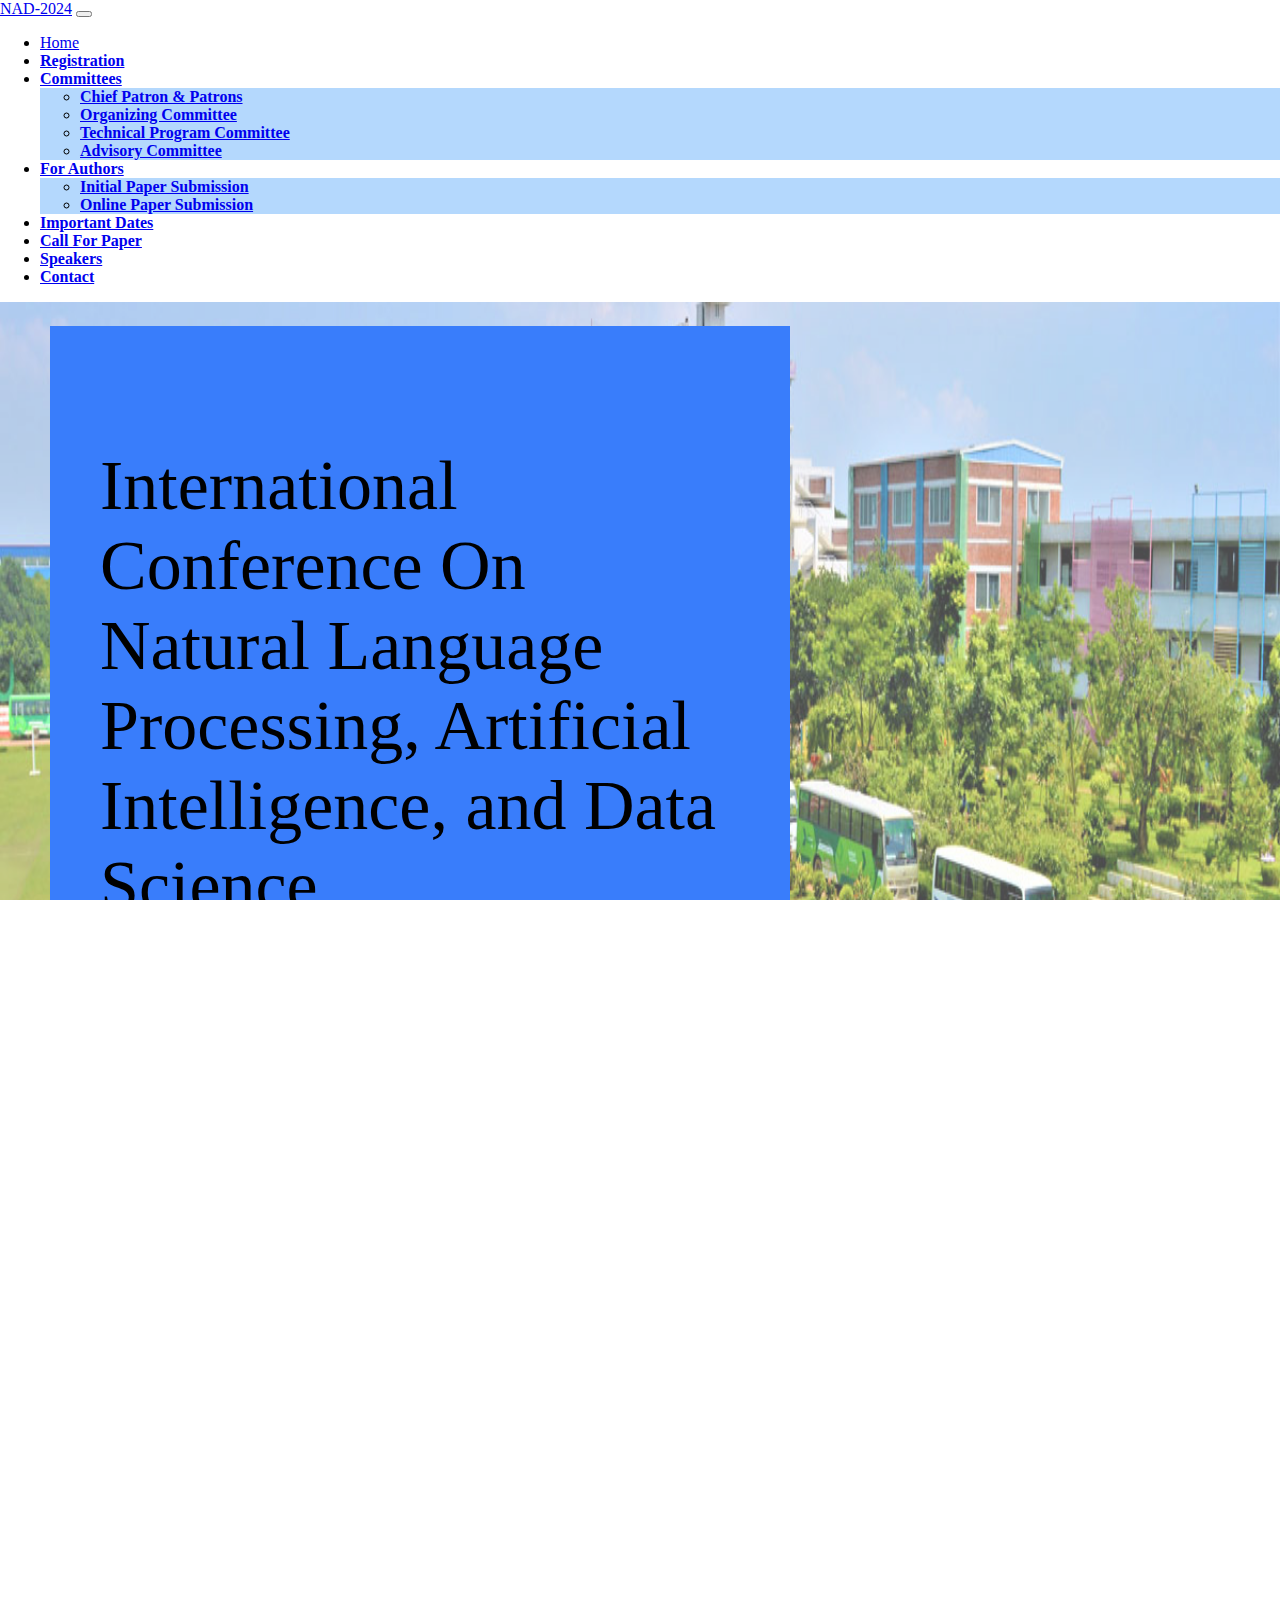
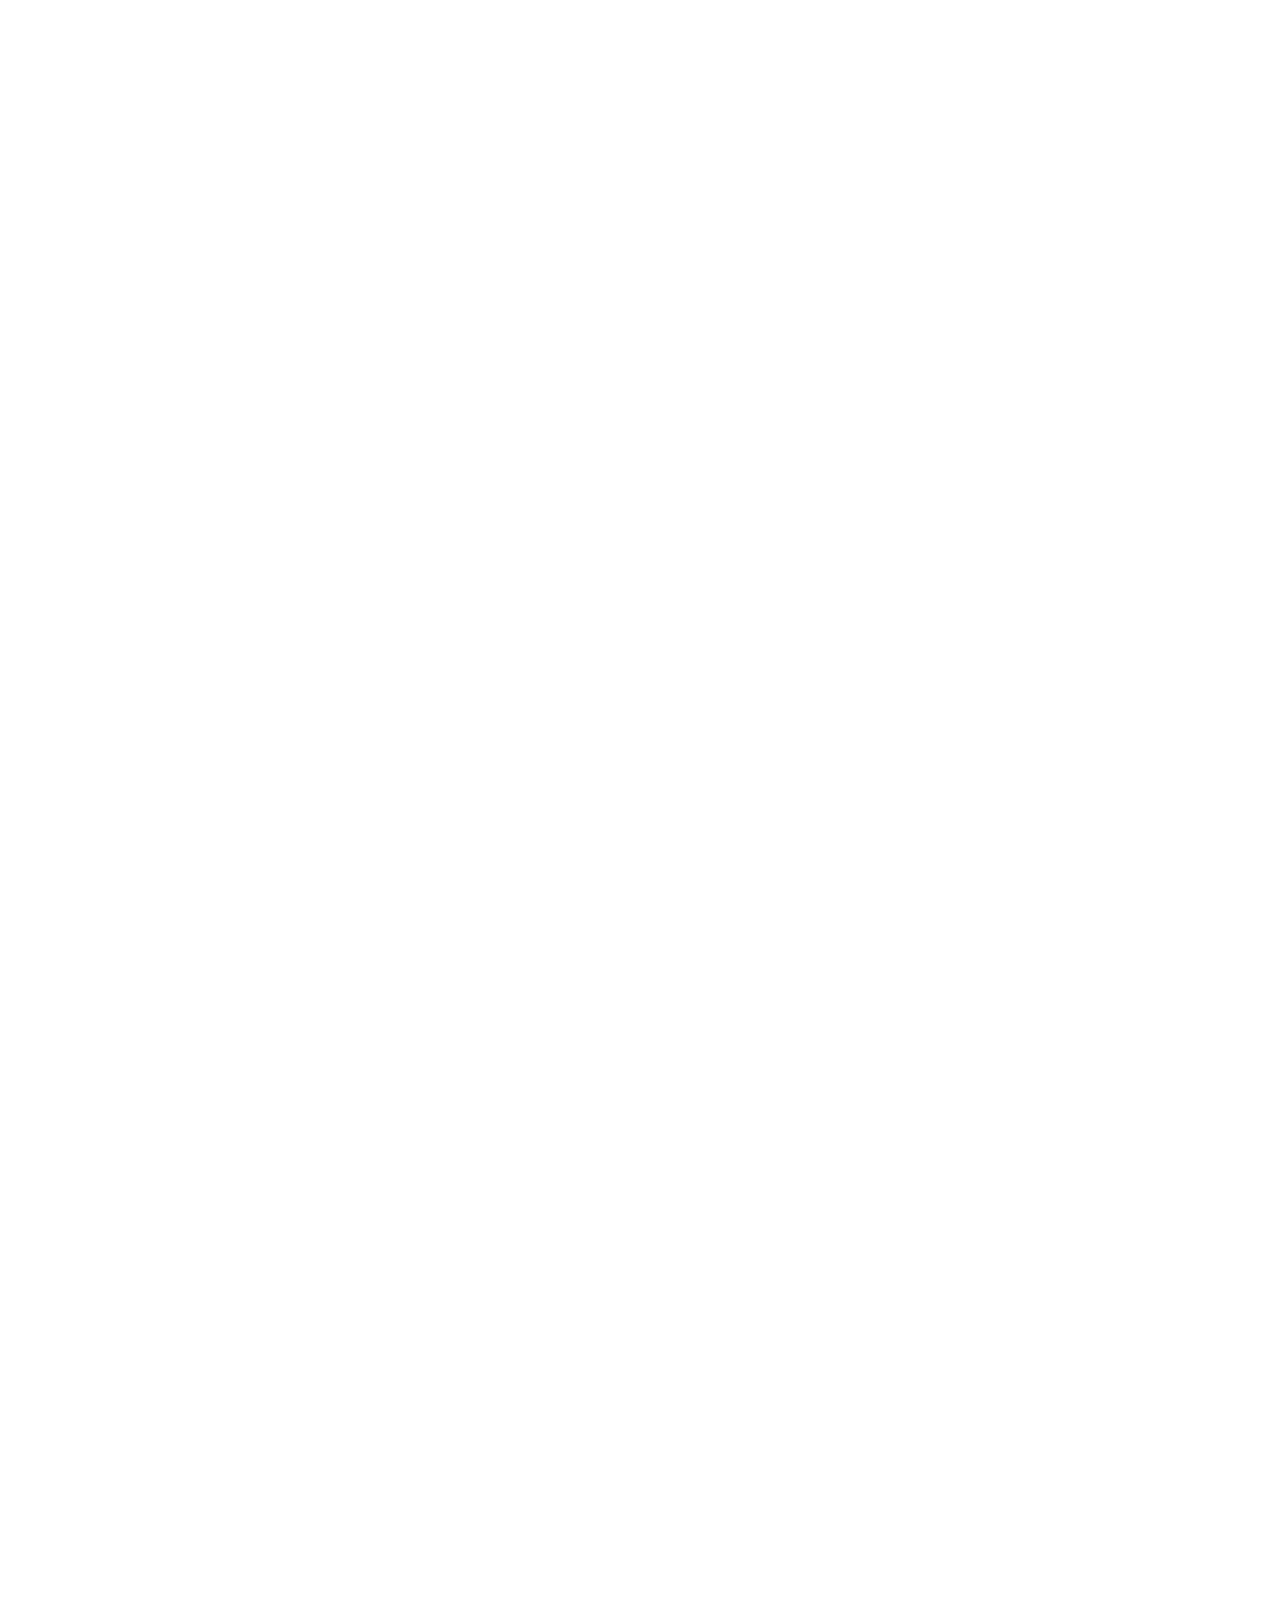
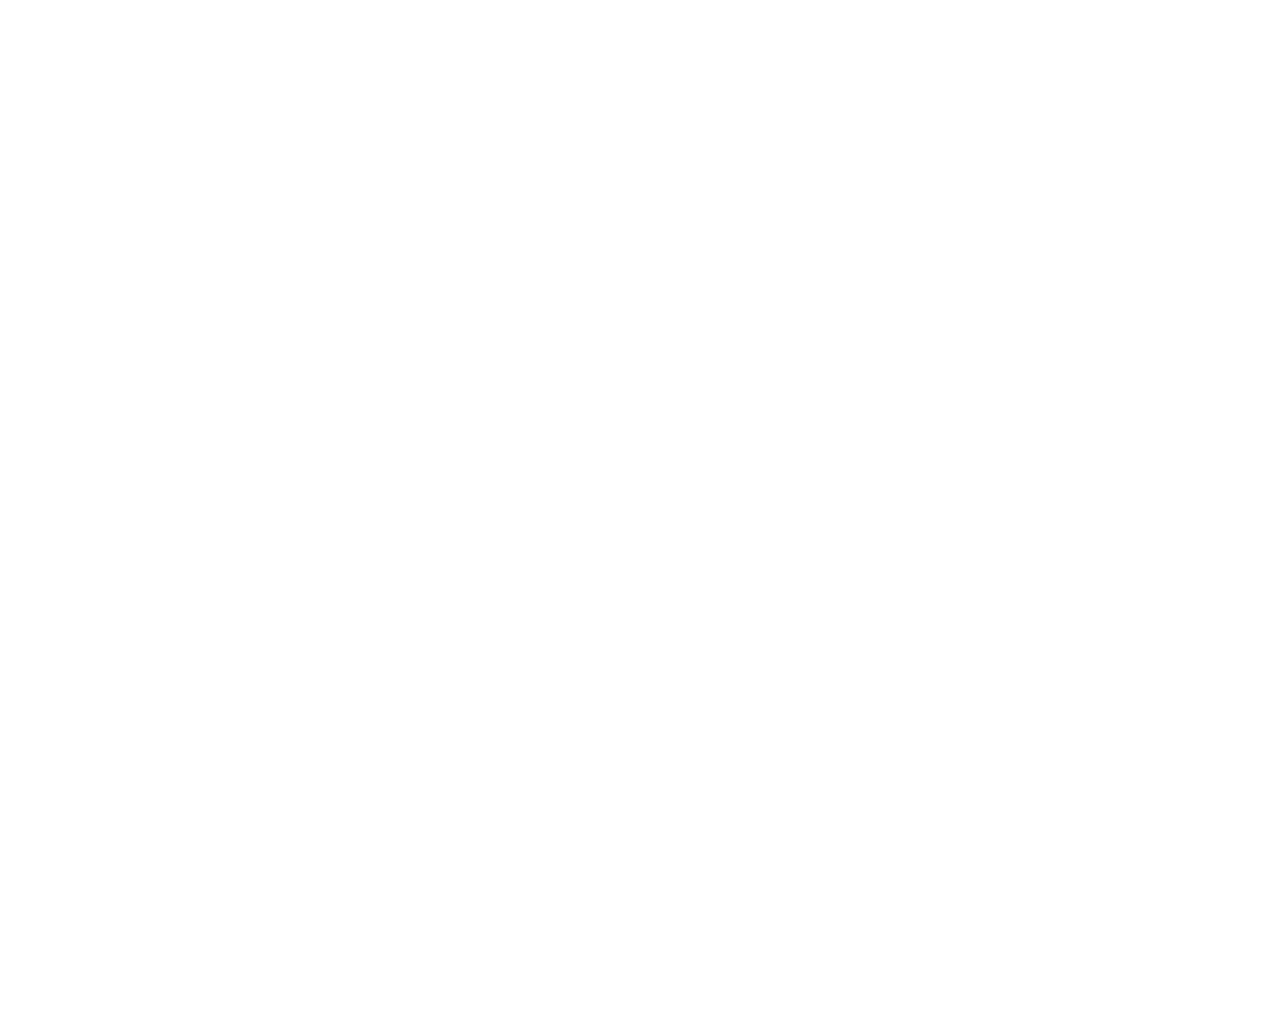
==== index.html @ 33871f3e "NAD-2024 Static Website" ====
<!DOCTYPE html>
<html lang="en">
<head>
    <meta charset="UTF-8">
    <meta name="viewport" content="width=device-width, initial-scale=1.0">
    <title>Home</title>
    <link href="https://cdn.jsdelivr.net/npm/bootstrap@5.3.0/dist/css/bootstrap.min.css" rel="stylesheet" integrity="sha384-9ndCyUaIbzAi2FUVXJi0CjmCapSmO7SnpJef0486qhLnuZ2cdeRhO02iuK6FUUVM" crossorigin="anonymous">
    <link rel="stylesheet" href="index.css">
</head>
<body> 


    <!-- nav bar -->
    <nav class="navbar navbar-expand-lg bg-primary">
        <div class="container-fluid">
          <a class="fs-1 fw-bold text-white navbar-brand" href="#">NAD-2024</a>
          <button class="navbar-toggler" type="button" data-bs-toggle="collapse" data-bs-target="#navbarNavDropdown" aria-controls="navbarNavDropdown" aria-expanded="false" aria-label="Toggle navigation">
            <span class="navbar-toggler-icon"></span>
          </button>

          <div class="collapse navbar-collapse justofy-content-center" id="navbarNavDropdown">
            <ul class="navbar-nav">
              <li class="nav-item">
                <a style="font-weight:400;" class="nav-link px-5 fs-3 active" aria-current="page" href="index.html">Home</a>
              </li>
              <li class="nav-item">
                <a style="font-weight:600;" class="nav-link fs-3 px-5 text-white" href="reg.html">Registration</a>
              </li>
              <li class="nav-item dropdown">
                <a style="font-weight:600;" class="text-white fs-3 px-5 nav-link dropdown-toggle" href="committees.html" role="button" data-bs-toggle="dropdown" aria-expanded="false">
                  Committees
                </a>
                <ul style="background-color: rgb(180, 216, 253);" class="dropdown-menu">
                  <li><a class="dropdown-item fs-3" href="cpp.html"><b>Chief Patron & Patrons</b></a></li>
                  <li><a class="dropdown-item fs-3" href="oc.html"><b>Organizing Committee</b></a></li>
                  <li><a class="dropdown-item fs-3" href="tpc.html"><b>Technical Program Committee</b></a></li>
                  <li><a class="dropdown-item fs-3" href="advisory.html"><b>Advisory Committee</b></a></li>
                </ul>
              </li>
              <li class="nav-item dropdown">
                <a style="font-weight:600;" class="text-white fs-3 px-5 nav-link dropdown-toggle" href="committees.html" role="button" data-bs-toggle="dropdown" aria-expanded="false">
                  For Authors
                </a>
                <ul style="background-color: rgb(180, 216, 253);" class="dropdown-menu">
                  <li><a class="dropdown-item fs-3" href="initial.html"><b>Initial Paper Submission</b></a></li>
                  <li><a class="dropdown-item fs-3" href="online.html"><b>Online Paper Submission</b></a></li>
                </ul>
              </li>
              <li class="nav-item">
                <a style="font-weight:600;" class="nav-link fs-3 px-5 text-white" href="dates.html">Important Dates</a>
              </li>
              <li class="nav-item">
                <a style="font-weight:600;" class="nav-link fs-3 px-5 text-white" href="calls.html">Call For Paper</a>
              </li>
              <li class="nav-item">
                <a style="font-weight:600;" class="nav-link fs-3 px-5 text-white" href="speakers.html">Speakers</a>
              </li>
              <li class="nav-item">
                <a style="font-weight:600;" class="nav-link fs-3 px-5 text-white" href="contact.html">Contact</a>
              </li>
            </ul>
          </div>

        </div>
      </nav>


      <!-- background image and header -->
      <div class="col-md-12">
        <img src="diu-trans.jpg" class="img" width="100">
      </div>

        <div class="haha fw-bold">
            <p class="text-white">International Conference On Natural Language Processing, Artificial Intelligence, and Data Science</p>
        </div>



        <!-- Paragraphs -->
        <div class="set">
            <h1 class="py-3" style="text-align: center;">NAD-2024</h1>

            <p class="px-5 p1">Welcome to the International Conference on  Natural language processing, Artificial Intelligence, and Data Science(NAD-2024) organized by the Daffodil International University (DIU) and DIU NLP and Machine Learning Research Lab, Dhaka, Bangladesh. This conference will be held on 06-07 January 2024 at the Daffodil International University (DIU). The conference theme of this year is “Intelligent system in NLP, AI and Data Science” </p>

            <p class="px-5 p1">That DIU NLP and Machine Learning Research Lab, in accordance with research and development guidelines, developed and endorsed for global research in the arena of Natural Language Processing and Advanced AI.</p>

            <p class="px-5 p1">NAD-2024 invites submissions of substantial, original, and previously unpublished research works on Natural Language Processing, Machine Learning in NLP, Computer Vision in NLP, Linguistic Theories, Cognitive Modeling, Psycholinguistics, Text Summarization and Generation, Advances in NLP, Dataset and Relevant Resources, Sentiment Analysis, Opinion Mining, Named Entity Recognition, Data Mining Algorithms, Data Mining Integration, Data Mining Applications and so on. The Conference is focused to discuss state-of-the-art developments, research challenges and unsolved open problems in the field of Natural Language Processing to beginners as well as to professionals. It will also provide a platform for students, scientists, industry, Lab and faculty members to involve, interact, present and get reflections on their research.</p>

            <p class="px-5 p1">Authors are invited to submit papers describing original, previously unpublished work, not currently under review by another conference, workshop, or journal.</p>

            <hr>

        </div>


        <!-- organizers -->
        <div class="set">
            <h1 class="py-3" style="text-align: center;">Organizers</h1>


            <!-- images as grid columns -->
            <section class="imgcon">
                <div class="imgdiv">
                    <img class="img2" src="DIU.jpeg" alt="">
                </div>
                <div class="imgdiv"><img class="img3" src="DIU CSE.jpg" alt=""></div>
                <div class="imgdiv"><img class="img2" src="NLP.png" alt=""></div>
            </section>

            <hr>
        </div>


        <!-- technical co-sponsors -->
        <div class="tech">
            <h1 class="py-3" style="text-align: center;"">Technical Co-Sponsors</h1>
            <p class="text-center fs-3">Need Approval</p>
            <hr>
        </div>





        <marquee class="bg-primary" value="150px" behavior="" direction="right">© NAD-2024 Conference. All Rights Reserved</marquee>



    <script src="https://cdn.jsdelivr.net/npm/bootstrap@5.3.0/dist/js/bootstrap.bundle.min.js" integrity="sha384-geWF76RCwLtnZ8qwWowPQNguL3RmwHVBC9FhGdlKrxdiJJigb/j/68SIy3Te4Bkz" crossorigin="anonymous"></script>
</body>
</html>
---- index.css ----
.img {
    width:100%;
    height: 80vh;
    opacity: 70%;
}

.im{
    display: flex;
    justify-content: center;
}

.hov:hover{
    color: aqua;
}

.bt{
    background-color: white;
    color: black;
    padding: 10px;
    padding-left: 30px;
    padding-right: 30px;
    border: none;
    border-radius: 8%;
    color: rgb(13, 72, 162);
    font-weight: 400;
}

.bt1{
    background-color: black;
    color: black;
    padding: 10px;
    padding-left: 30px;
    padding-right: 30px;
    border: none;
    border-radius: 8%;
    color: rgb(13, 72, 162);
    font-weight: 400;
}

.haha{
    background-color: rgb(57, 125, 251);
    position: relative;
    bottom: 700px;
    margin-left: 50px;
    font-size: 70px;
    font-weight: 1000px;
    width: 50%;
    padding: 50px;
}

.set{
    margin-top: 300px;
    position: relative;
    bottom: 300px;
}

h1{
    background-color: rgb(57, 125, 251);
    font-size: 70px;
    font-weight: 700;
    margin-bottom: 2%;
    color: white;
}

.p1{
    color:rgb(64, 105, 141);
    font-size: 30px;
    margin-bottom: 2%;
}

marquee{
    font-size: 30px;
    padding: 1%;
    color: white;
    font-weight: 500;
}


.imgcon{
    width: 90%;
    margin: auto;
    display: grid;
    grid-template-columns: 33.33% 33.33% 33.33%;
}

.imgdiv{
    display: flex;
    justify-content: center;
    align-items:center;
}

.img2{
    width: 100%;
    height: 350px;
    padding: 10%;
}

.img3{
    width: 70%;
    height: 350px;
    padding: 10%;
}

html, body{
    width: 100%;
    height: 100%;
    margin: 0;
    padding: 0;
    overflow-x: hidden;
  }


.tech{
    margin-bottom: 200px;
}




@media only screen and (max-width: 1200px){
    .haha{
        font-size: 50px;
        bottom: 800px;
    }

    .img2{
        width: 100%;
        height: 200px;
        padding: 10%;
    }
    
    .img3{
        width: 70%;
        height: 200px;
        padding: 10%;
    }

    .row{
        display: block;
    }

    .p1{
        font-size: 30px;
        margin-bottom: 2%;
    }

    .set{
        width: 100vw;
        position: relative;
        margin-top: 300px;
    }

    h1{
        font-size: 60px;
        font-weight: 700;
        margin-bottom: 2%;
      }
}


@media only screen and (max-width: 600px) {
    .img{
        height: 40vh;
    }


    .im{
        display: flex;
        justify-content: center;
        height: 200px;
        width: 200px;
    }

    .p1{
        font-size: 15px;
        margin-bottom: 8%;
    }

    .set{
        position: relative;
        bottom: 0px;
        margin-top: 100px;
        margin-bottom: 100px;
    }

    h1{
        font-size: 30px;
        font-weight: 700;
        margin-bottom: 10px;
      }

    .haha{
        background-color: rgb(57, 125, 251);
        position:relative;
        bottom: 50px;
        margin-left: 0px;
        font-size: 20px;
        font-weight: 100px;
        width: 100%;
        padding: 2%;
        text-align: center;
    }

    .img2{
        width: 100%;
        height: 100px;
        padding: 10%;
    }
    
    .img3{
        width: 70%;
        height: 100px;
        padding: 10%;
    }

    marquee{
        font-size: 15px;
        color: white;
        font-weight: 400;
      }

  }
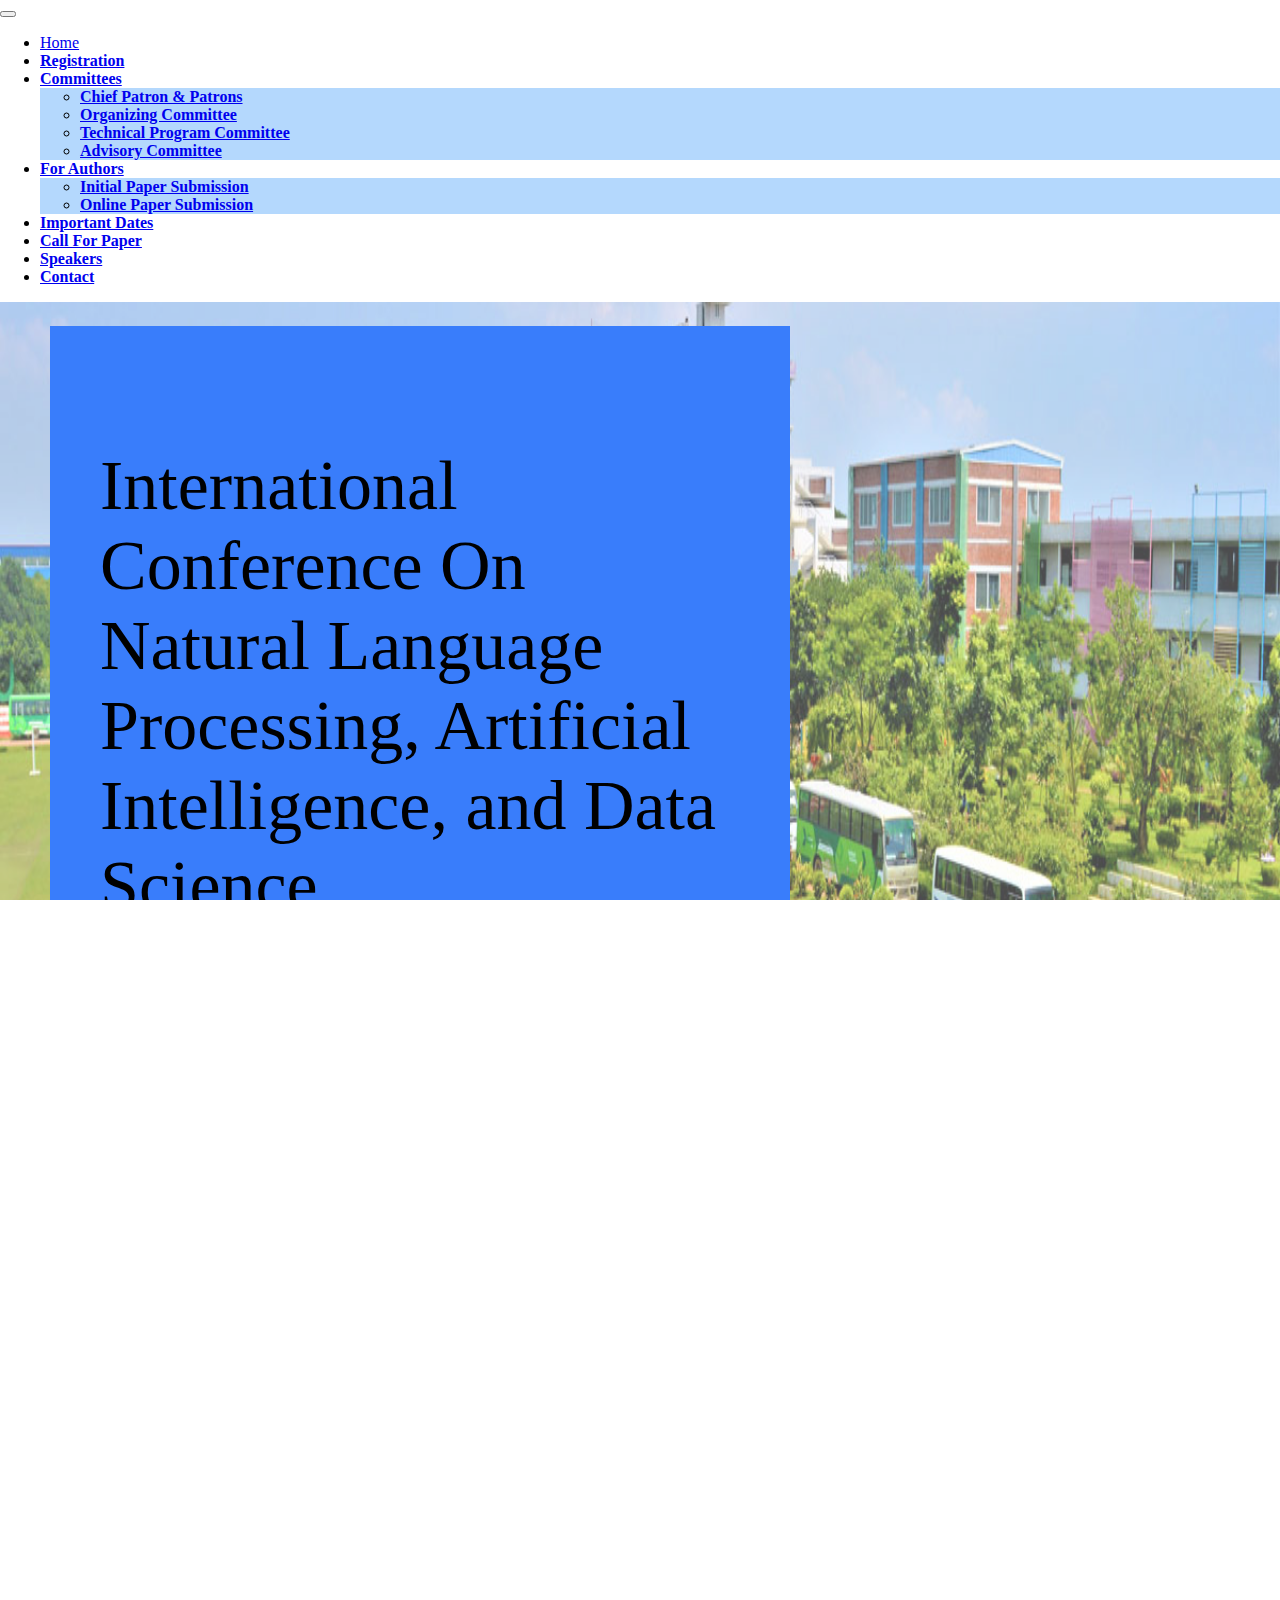
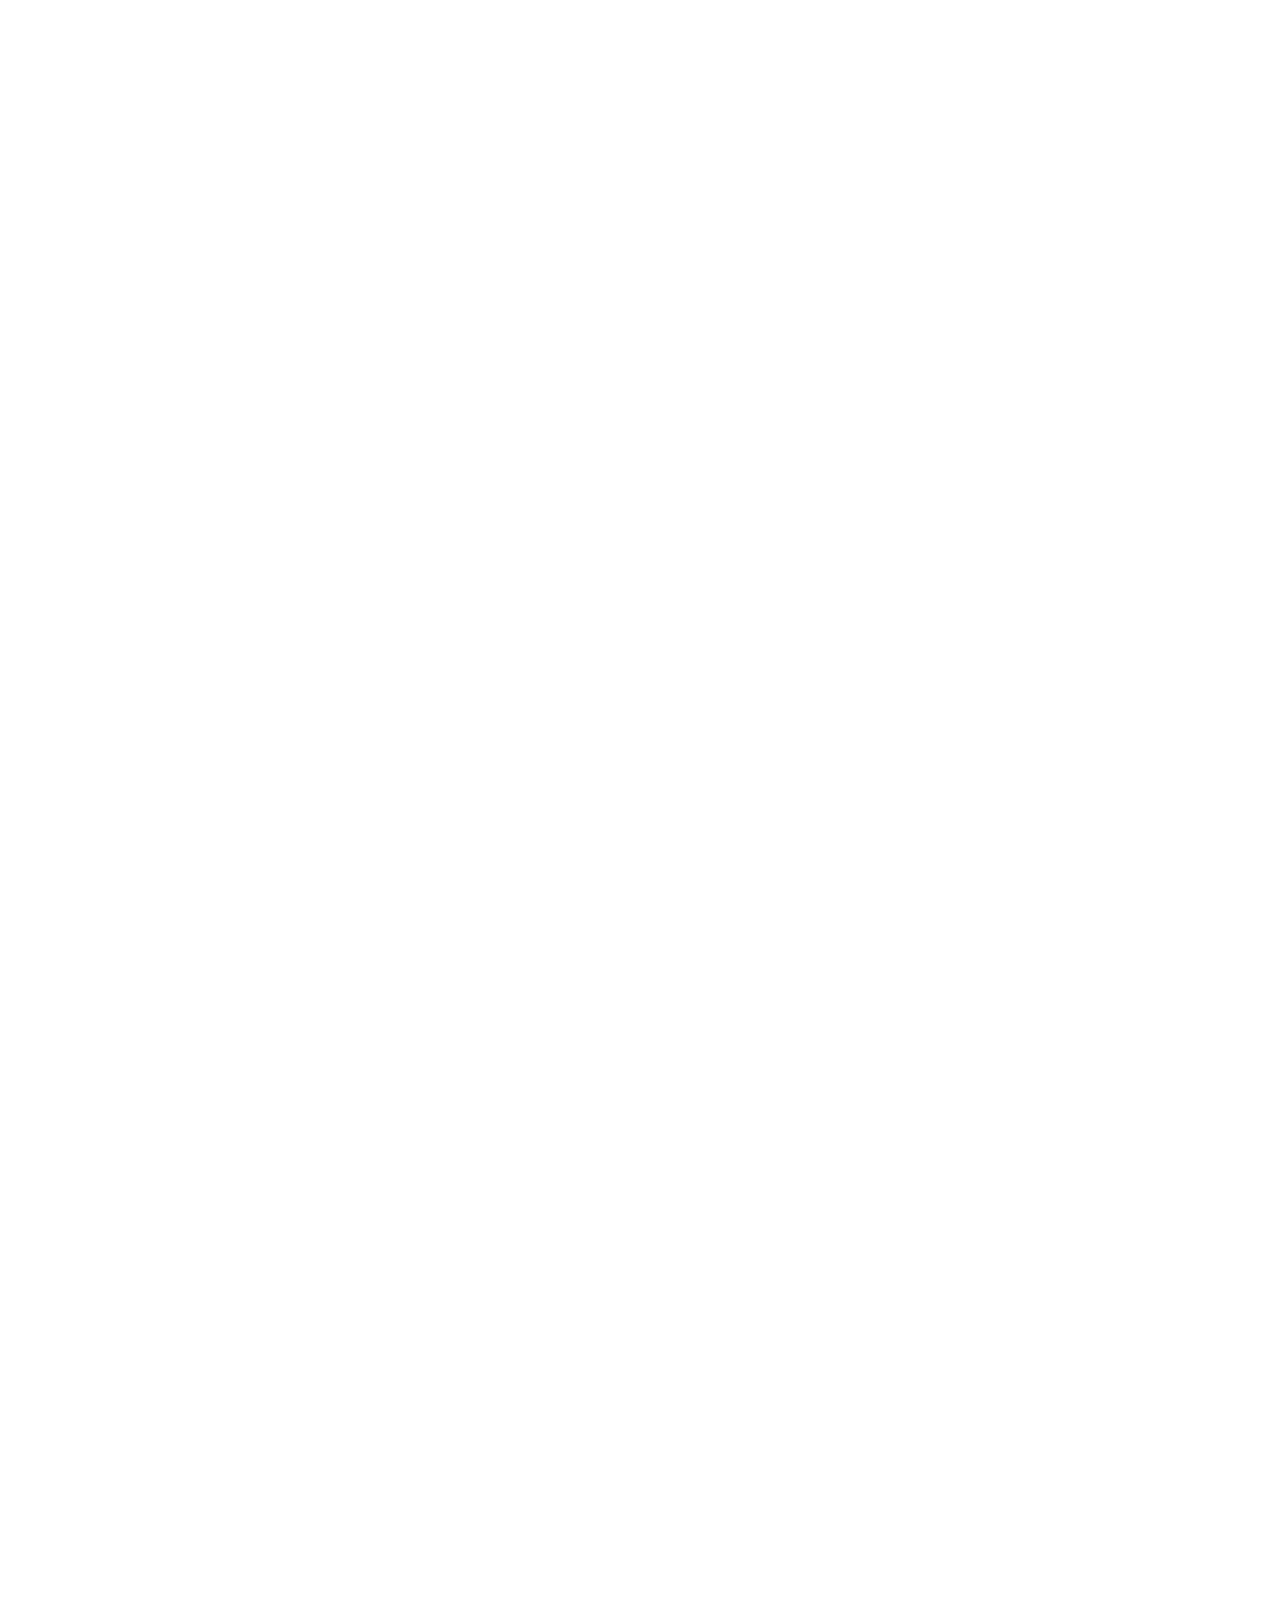
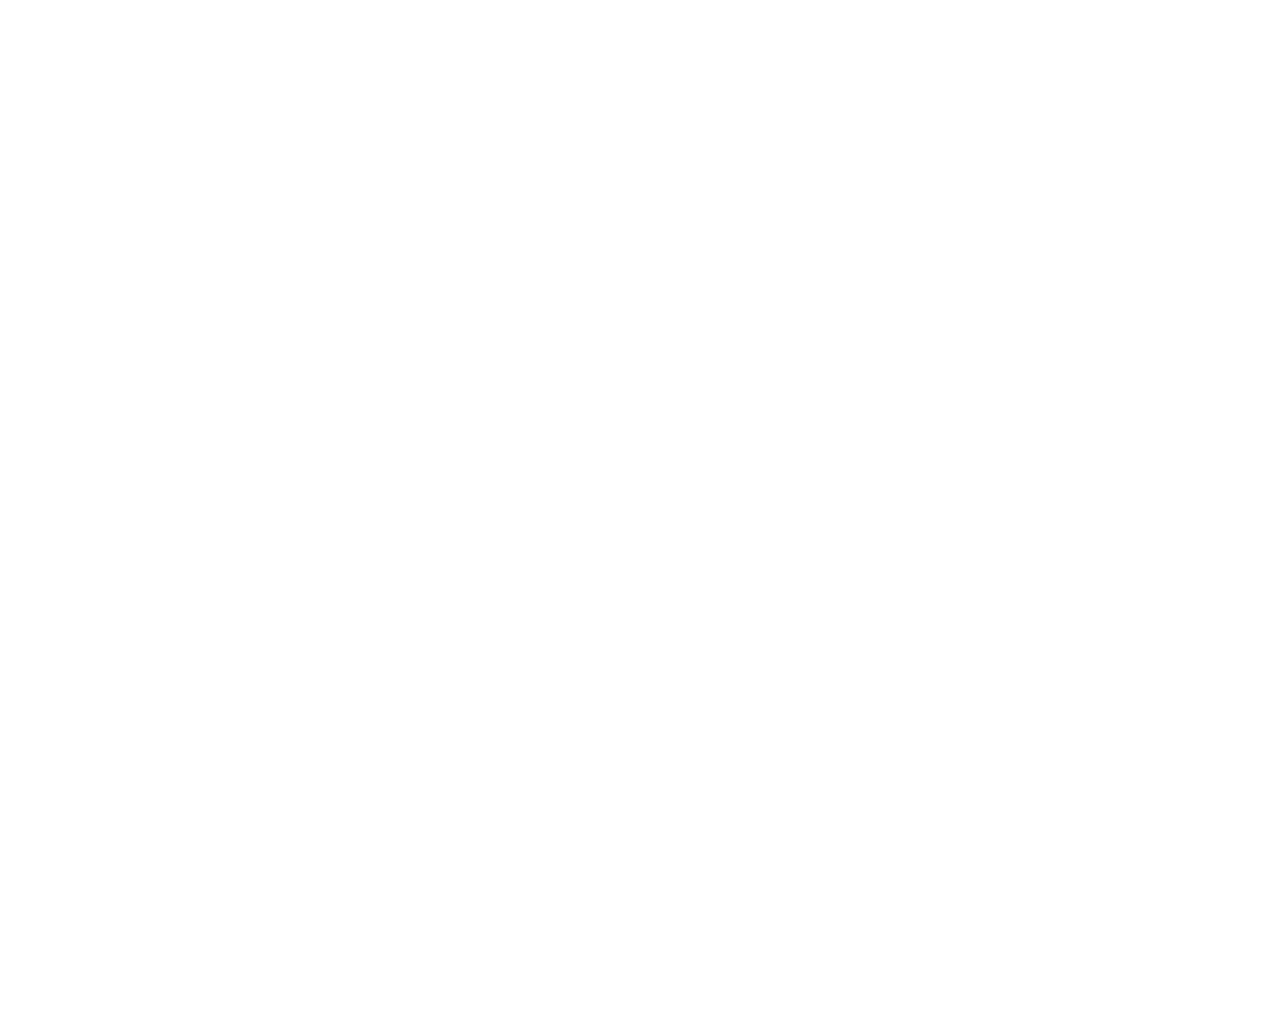
==== commit 2f80cdb9: "nav modified" ====
--- a/index.html
+++ b/index.html
@@ -13,50 +13,50 @@
     <!-- nav bar -->
     <nav class="navbar navbar-expand-lg bg-primary">
         <div class="container-fluid">
-          <a class="fs-1 fw-bold text-white navbar-brand" href="#">NAD-2024</a>
+          <a class="vis fs-3 fw-bold text-white navbar-brand" href="#">NAD-2024</a>
           <button class="navbar-toggler" type="button" data-bs-toggle="collapse" data-bs-target="#navbarNavDropdown" aria-controls="navbarNavDropdown" aria-expanded="false" aria-label="Toggle navigation">
             <span class="navbar-toggler-icon"></span>
           </button>
 
-          <div class="collapse navbar-collapse justofy-content-center" id="navbarNavDropdown">
+          <div class="collapse navbar-collapse justify-content-center" id="navbarNavDropdown">
             <ul class="navbar-nav">
               <li class="nav-item">
-                <a style="font-weight:400;" class="nav-link px-5 fs-3 active" aria-current="page" href="index.html">Home</a>
+                <a style="font-weight:400;" class="px-2 py-4 nav-link fs-4 active" aria-current="page" href="index.html">Home</a>
               </li>
               <li class="nav-item">
-                <a style="font-weight:600;" class="nav-link fs-3 px-5 text-white" href="reg.html">Registration</a>
+                <a style="font-weight:600;" class="px-2 py-4 nav-link fs-4 text-white" href="reg.html">Registration</a>
               </li>
               <li class="nav-item dropdown">
-                <a style="font-weight:600;" class="text-white fs-3 px-5 nav-link dropdown-toggle" href="committees.html" role="button" data-bs-toggle="dropdown" aria-expanded="false">
+                <a style="font-weight:600;" class="px-2 py-4 text-white fs-4 nav-link dropdown-toggle" href="committees.html" role="button" data-bs-toggle="dropdown" aria-expanded="false">
                   Committees
                 </a>
                 <ul style="background-color: rgb(180, 216, 253);" class="dropdown-menu">
-                  <li><a class="dropdown-item fs-3" href="cpp.html"><b>Chief Patron & Patrons</b></a></li>
-                  <li><a class="dropdown-item fs-3" href="oc.html"><b>Organizing Committee</b></a></li>
-                  <li><a class="dropdown-item fs-3" href="tpc.html"><b>Technical Program Committee</b></a></li>
-                  <li><a class="dropdown-item fs-3" href="advisory.html"><b>Advisory Committee</b></a></li>
+                  <li><a class="dropdown-item fs-4" href="cpp.html"><b>Chief Patron & Patrons</b></a></li>
+                  <li><a class="dropdown-item fs-4" href="oc.html"><b>Organizing Committee</b></a></li>
+                  <li><a class="dropdown-item fs-4" href="tpc.html"><b>Technical Program Committee</b></a></li>
+                  <li><a class="dropdown-item fs-4" href="advisory.html"><b>Advisory Committee</b></a></li>
                 </ul>
               </li>
               <li class="nav-item dropdown">
-                <a style="font-weight:600;" class="text-white fs-3 px-5 nav-link dropdown-toggle" href="committees.html" role="button" data-bs-toggle="dropdown" aria-expanded="false">
+                <a style="font-weight:600;" class="px-2 py-4 text-white fs-4 nav-link dropdown-toggle" href="committees.html" role="button" data-bs-toggle="dropdown" aria-expanded="false">
                   For Authors
                 </a>
                 <ul style="background-color: rgb(180, 216, 253);" class="dropdown-menu">
-                  <li><a class="dropdown-item fs-3" href="initial.html"><b>Initial Paper Submission</b></a></li>
-                  <li><a class="dropdown-item fs-3" href="online.html"><b>Online Paper Submission</b></a></li>
+                  <li><a class="dropdown-item fs-4" href="initial.html"><b>Initial Paper Submission</b></a></li>
+                  <li><a class="dropdown-item fs-4" href="online.html"><b>Online Paper Submission</b></a></li>
                 </ul>
               </li>
               <li class="nav-item">
-                <a style="font-weight:600;" class="nav-link fs-3 px-5 text-white" href="dates.html">Important Dates</a>
+                <a style="font-weight:600;" class="px-2 py-4 nav-link fs-4 text-white" href="dates.html">Important Dates</a>
               </li>
               <li class="nav-item">
-                <a style="font-weight:600;" class="nav-link fs-3 px-5 text-white" href="calls.html">Call For Paper</a>
+                <a style="font-weight:600;" class="px-2 py-4 nav-link fs-4 text-white" href="calls.html">Call For Paper</a>
               </li>
               <li class="nav-item">
-                <a style="font-weight:600;" class="nav-link fs-3 px-5 text-white" href="speakers.html">Speakers</a>
+                <a style="font-weight:600;" class="px-2 py-4 nav-link fs-4 text-white" href="speakers.html">Speakers</a>
               </li>
               <li class="nav-item">
-                <a style="font-weight:600;" class="nav-link fs-3 px-5 text-white" href="contact.html">Contact</a>
+                <a style="font-weight:600;" class="px-2 py-4 nav-link fs-4 text-white" href="contact.html">Contact</a>
               </li>
             </ul>
           </div>
@@ -66,6 +66,12 @@
 
 
       <!-- background image and header -->
+
+
+
+
+
+
       <div class="col-md-12">
         <img src="diu-trans.jpg" class="img" width="100">
       </div>
@@ -127,5 +133,7 @@
 
 
     <script src="https://cdn.jsdelivr.net/npm/bootstrap@5.3.0/dist/js/bootstrap.bundle.min.js" integrity="sha384-geWF76RCwLtnZ8qwWowPQNguL3RmwHVBC9FhGdlKrxdiJJigb/j/68SIy3Te4Bkz" crossorigin="anonymous"></script>
+
+    <script src="inde"></script>
 </body>
 </html>--- a/index.css
+++ b/index.css
@@ -11,6 +11,14 @@
 
 .hov:hover{
     color: aqua;
+}
+
+b{
+
+}
+
+nav{
+    width: 100%;
 }
 
 .bt{
@@ -114,10 +122,24 @@
     margin-bottom: 200px;
 }
 
-
+.vis{
+    display:none;
+}
+
+
+@media only screen and (max-width: 990px){
+    .vis{
+        display: block;
+    }
+}
 
 
 @media only screen and (max-width: 1200px){
+    .carousel-container {
+        max-width: 100%;
+      }
+
+
     .haha{
         font-size: 50px;
         bottom: 800px;
@@ -159,6 +181,10 @@
 
 
 @media only screen and (max-width: 600px) {
+    .carousel-container {
+        max-width: 100%;
+      }
+    
     .img{
         height: 40vh;
     }
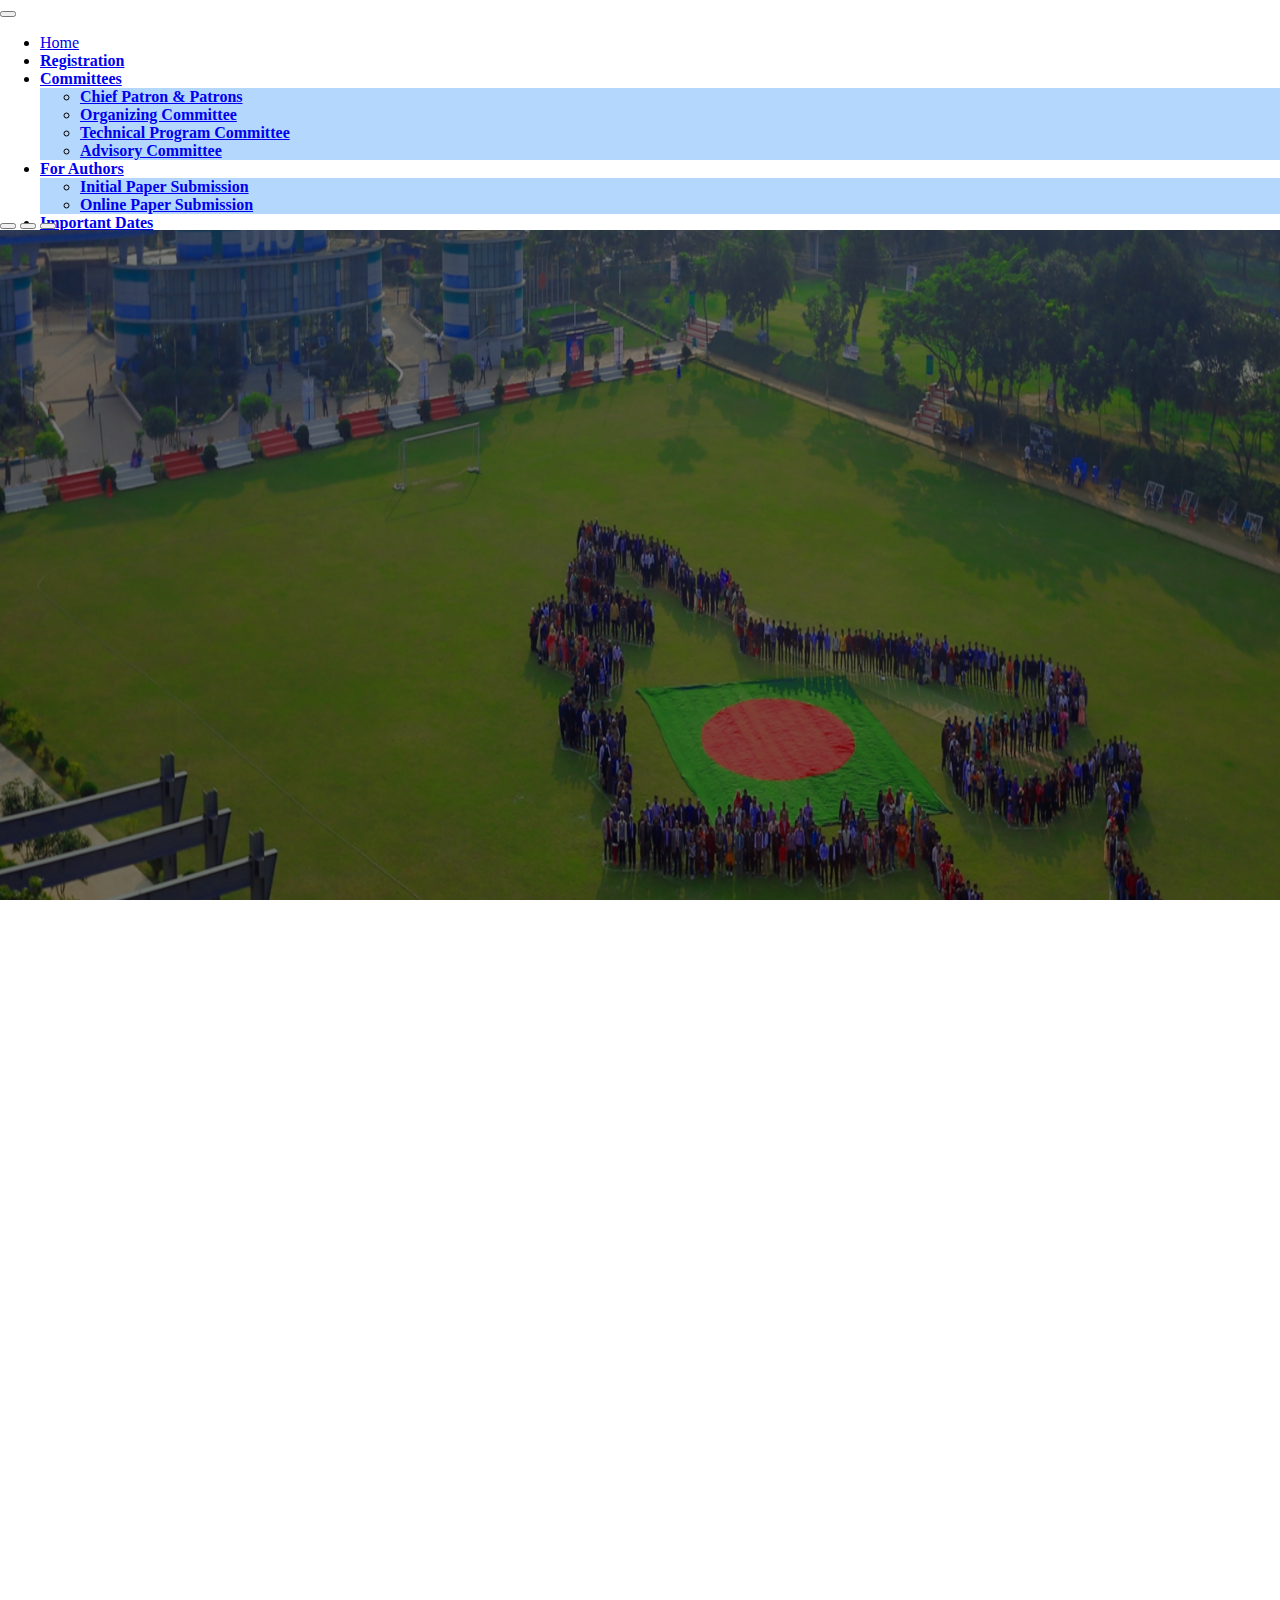
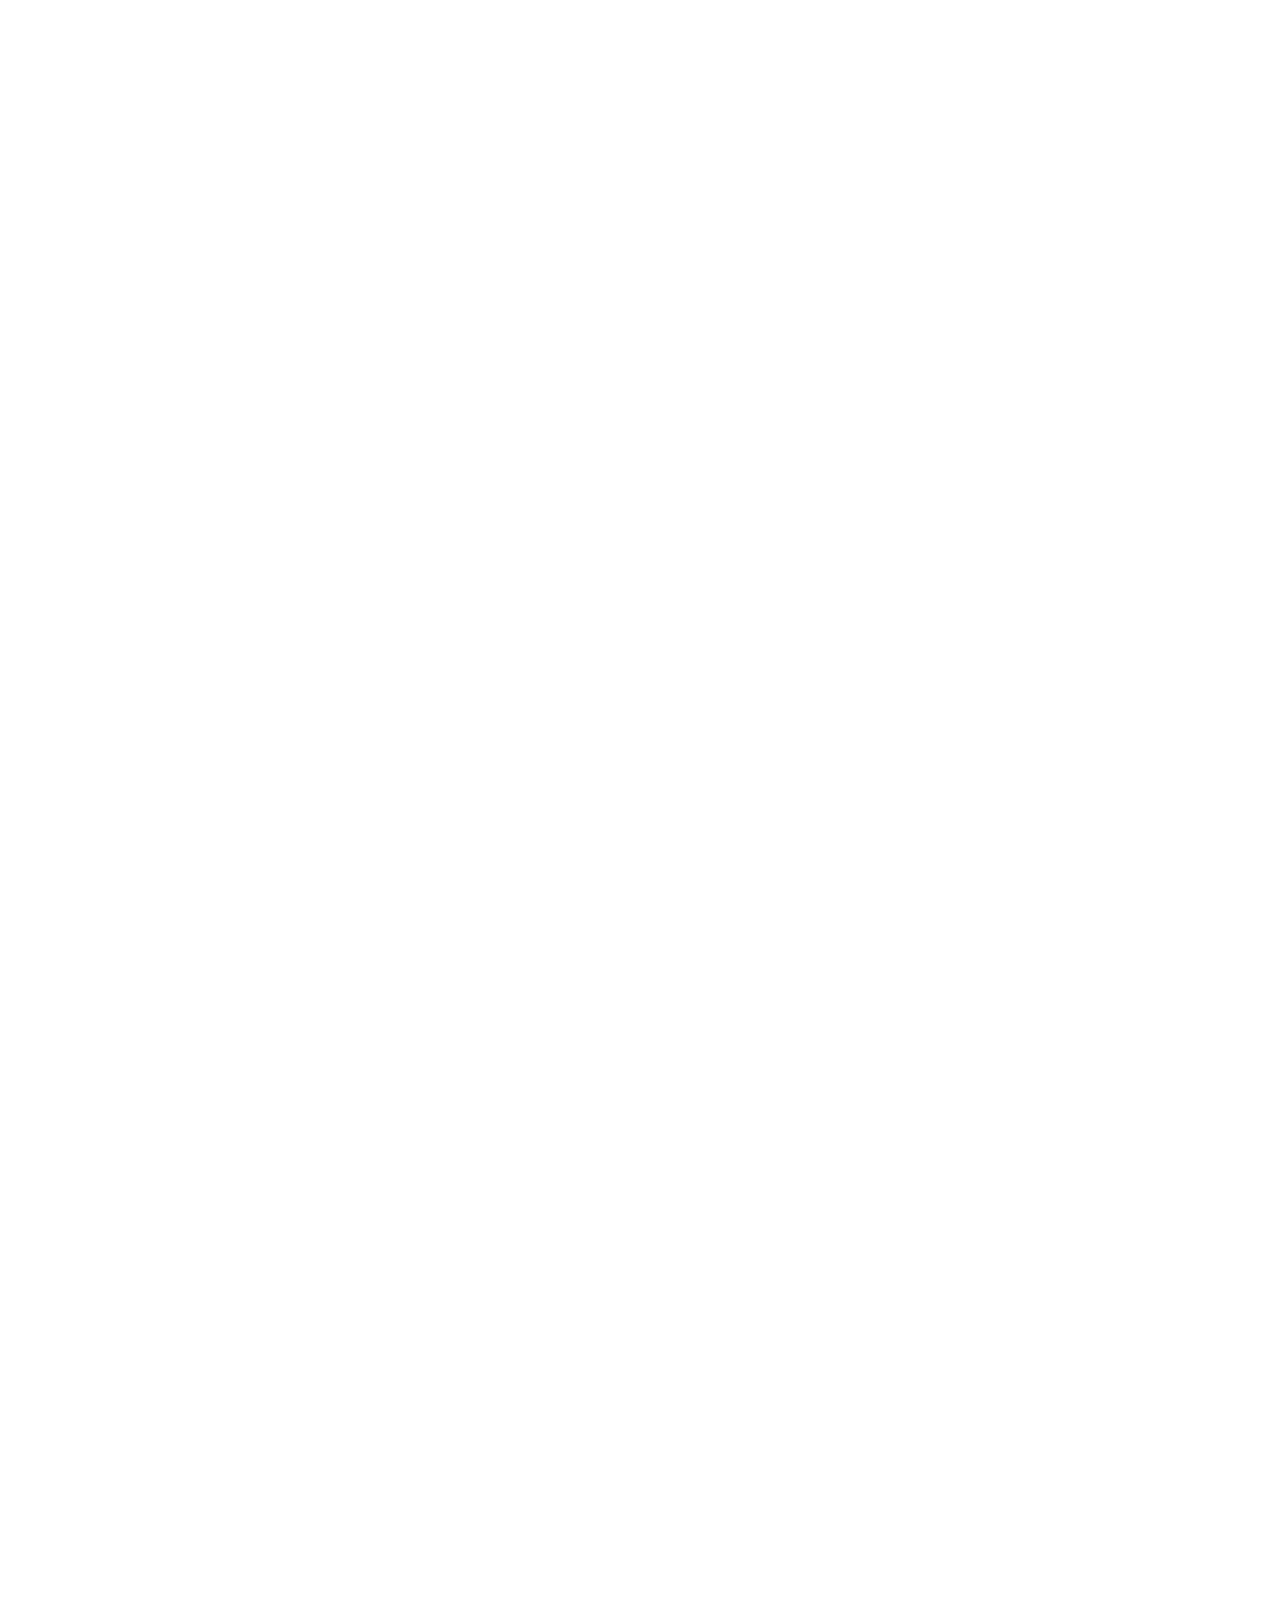
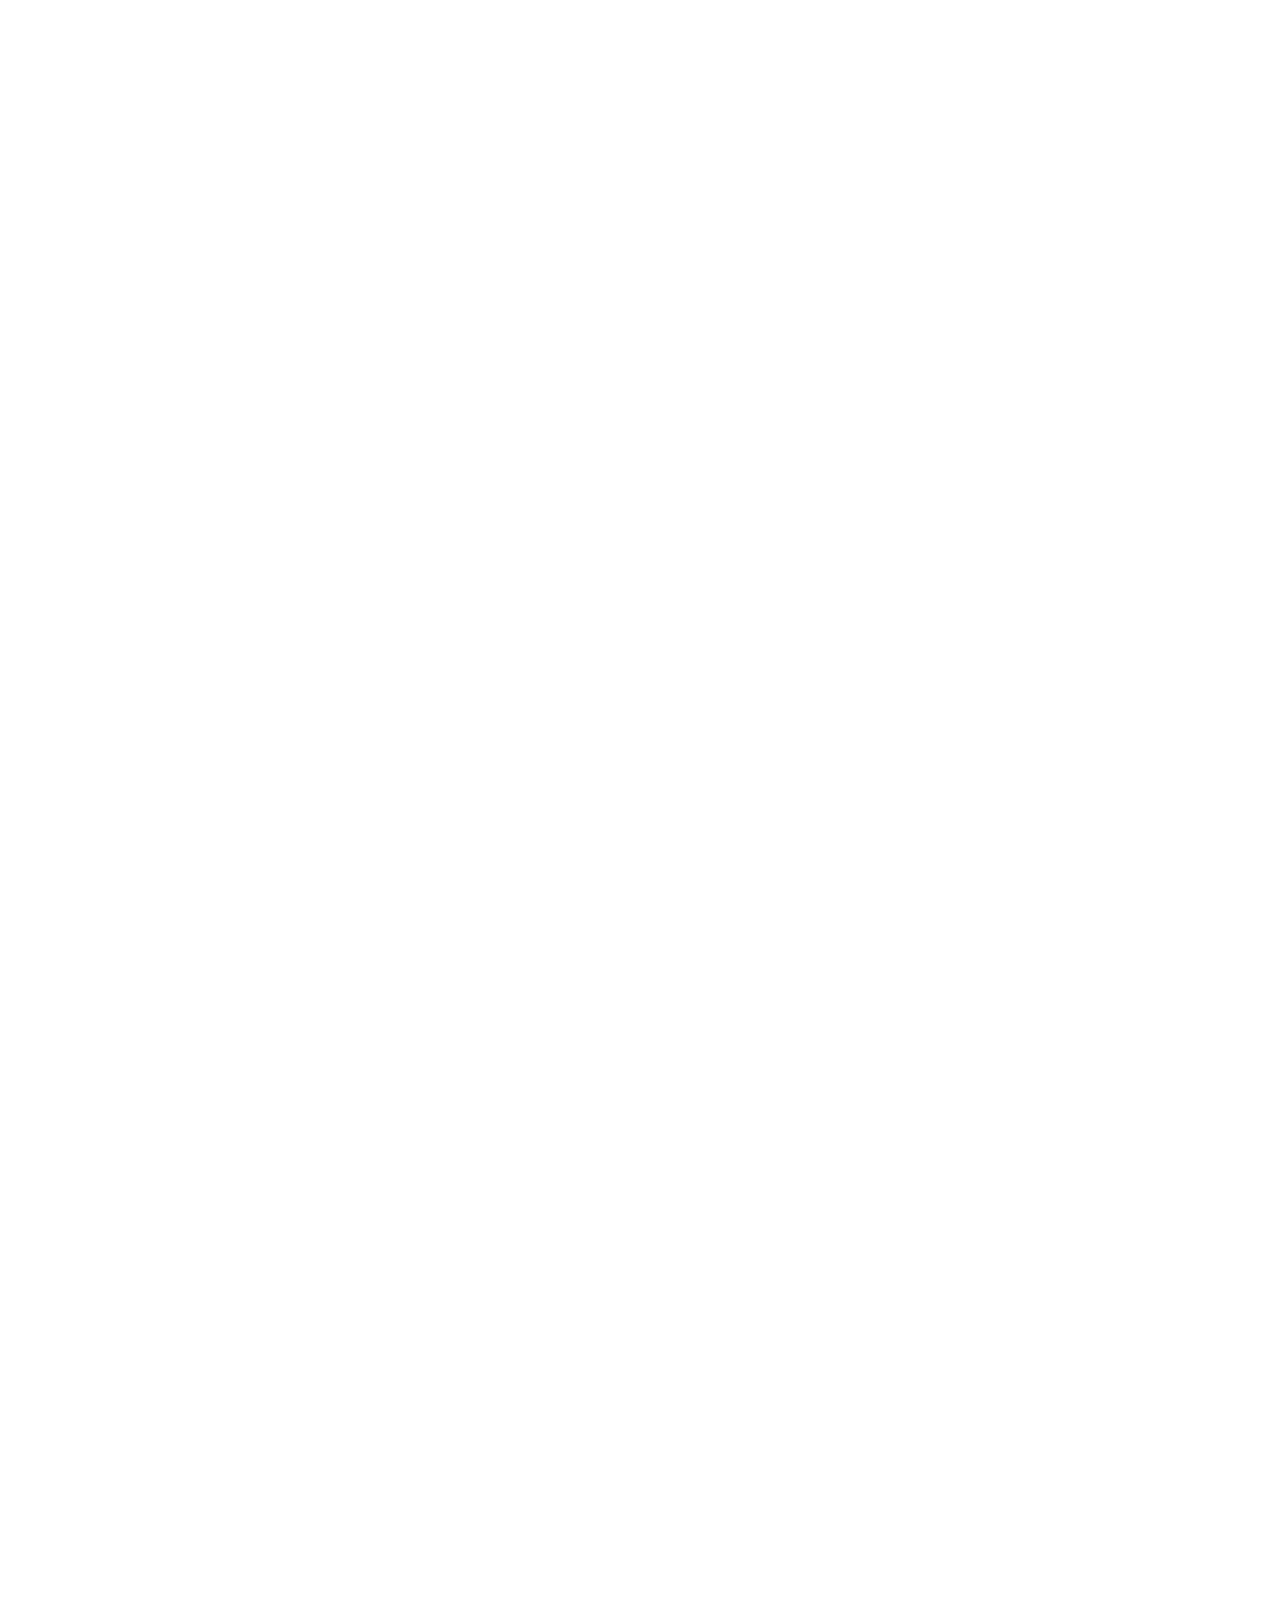
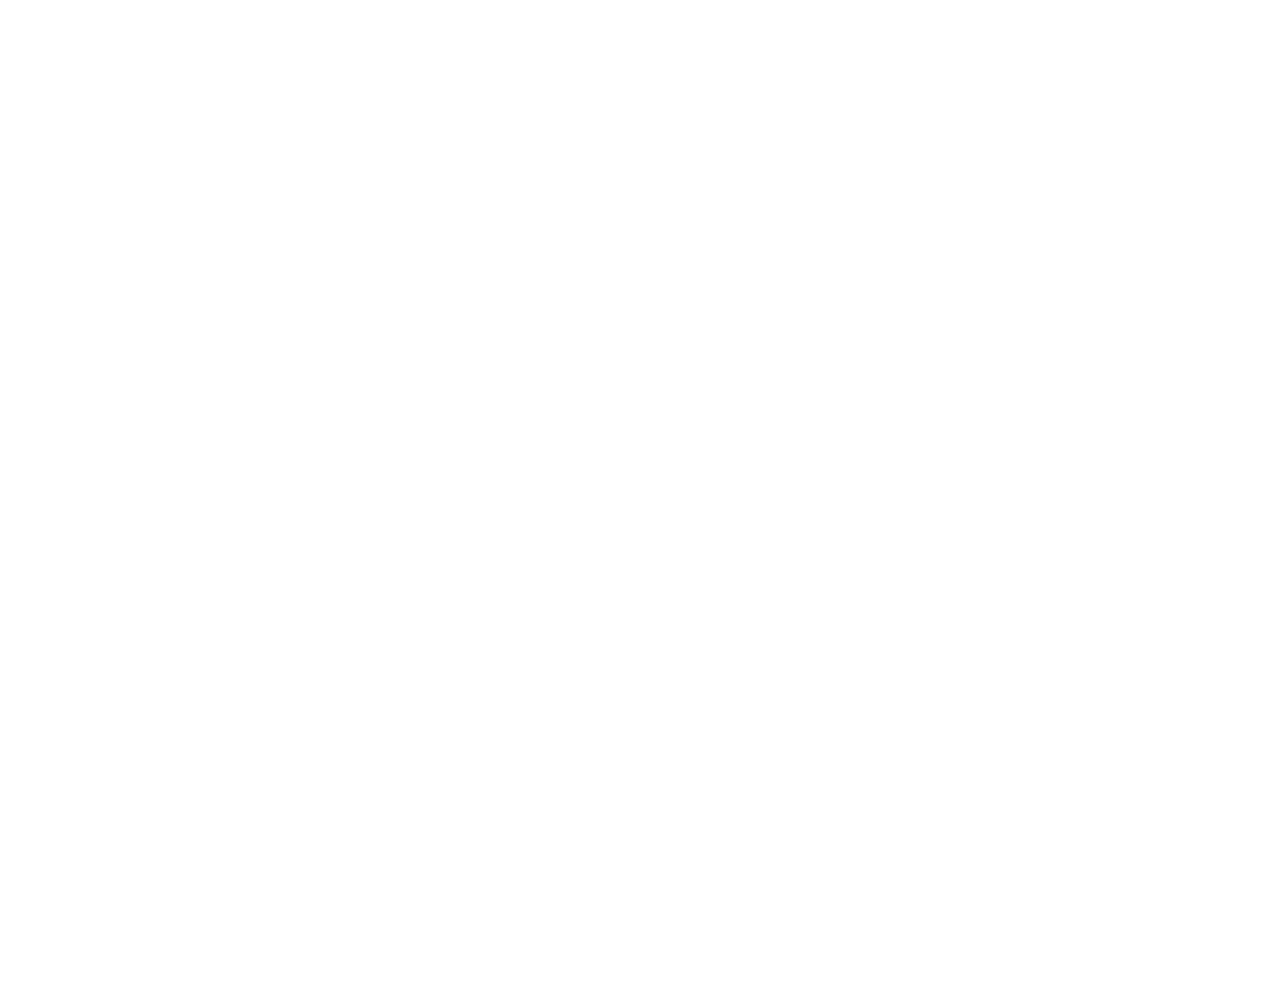
==== commit 9b3ffdc5: "Carousel Added" ====
--- a/index.html
+++ b/index.html
@@ -68,17 +68,46 @@
       <!-- background image and header -->
 
 
+      <!-- bootstrap carousel start -->
+
+      <div id="carouselExampleCaptions" class="carousel slide up">
+        <div class="carousel-indicators">
+          <button type="button" data-bs-target="#carouselExampleCaptions" data-bs-slide-to="0" class="active" aria-current="true" aria-label="Slide 1"></button>
+          <button type="button" data-bs-target="#carouselExampleCaptions" data-bs-slide-to="1" aria-label="Slide 2"></button>
+          <button type="button" data-bs-target="#carouselExampleCaptions" data-bs-slide-to="2" aria-label="Slide 3"></button>
+        </div>
+        <div class="carousel-inner">
+          <div class="carousel-item active">
+            <img src="slide-1.jpg" class="d-block w-100 opp" alt="...">
+            <div class="carousel-caption d-none d-md-block">
+            </div>
+          </div>
+          <div class="carousel-item">
+            <img src="slide-2.jpg" class="d-block w-100 opp" alt="...">
+            <div class="carousel-caption d-none d-md-block">
+            </div>
+          </div>
+          <div class="carousel-item">
+            <img src="slide-3.jpg" class="d-block w-100 opp" alt="...">
+            <div class="carousel-caption d-none d-md-block">
+            </div>
+          </div>
+        </div>
+        <button class="carousel-control-prev" type="button" data-bs-target="#carouselExampleCaptions" data-bs-slide="prev">
+          <span class="carousel-control-prev-icon" aria-hidden="true"></span>
+          <span class="visually-hidden">Previous</span>
+        </button>
+        <button class="carousel-control-next" type="button" data-bs-target="#carouselExampleCaptions" data-bs-slide="next">
+          <span class="carousel-control-next-icon" aria-hidden="true"></span>
+          <span class="visually-hidden">Next</span>
+        </button>
+      </div>
 
 
+      <!-- heading -->
+      <p class="heading">International Conference On Natural Language Processing, Artificial Intelligence, and Data Science</p>
 
-
-      <div class="col-md-12">
-        <img src="diu-trans.jpg" class="img" width="100">
-      </div>
-
-        <div class="haha fw-bold">
-            <p class="text-white">International Conference On Natural Language Processing, Artificial Intelligence, and Data Science</p>
-        </div>
+      <!-- bootstrap carousel end -->
 
 
 
--- a/index.css
+++ b/index.css
@@ -4,9 +4,38 @@
     opacity: 70%;
 }
 
+.up{
+    position: relative;
+    bottom: 10vh;
+    z-index: 0;
+    margin-bottom: 0%;
+    padding-bottom: 0%;
+}
+
+.heading{
+    position:relative;
+    bottom: 50%;
+    left: 50%;
+    transform: translate(-50%, -50%);
+    color: white;
+    text-align: center;
+    font-size: 60px;
+    padding: 65px;
+    font-weight: 600;
+    height: 100px;
+}
+
+nav{
+    z-index: 1;
+}
+
 .im{
     display: flex;
     justify-content: center;
+}
+
+.opp{
+    filter: brightness(50%);
 }
 
 .hov:hover{
@@ -127,14 +156,22 @@
 }
 
 
-@media only screen and (max-width: 990px){
-    .vis{
-        display: block;
+@media only screen and (max-width: 1600px){
+    .heading{
+        position:relative;
+        bottom: 30%;
+        left: 50%;
+        font-size: 40px;
     }
 }
 
 
 @media only screen and (max-width: 1200px){
+
+    .heading{
+        font-size: 30px;
+    }
+
     .carousel-container {
         max-width: 100%;
       }
@@ -179,6 +216,19 @@
       }
 }
 
+@media only screen and (max-width: 990px){
+    .vis{
+        display: block;
+    }
+
+    .heading{
+        position:relative;
+        bottom: 25%;
+        left: 50%;
+        font-size: 25px;
+    }
+}
+
 
 @media only screen and (max-width: 600px) {
     .carousel-container {
@@ -187,6 +237,13 @@
     
     .img{
         height: 40vh;
+    }
+
+    .heading{
+        position:relative;
+        bottom: 20%;
+        left: 50%;
+        font-size: 10px;
     }
 
 
@@ -205,7 +262,7 @@
     .set{
         position: relative;
         bottom: 0px;
-        margin-top: 100px;
+        margin-top: 0px;
         margin-bottom: 100px;
     }
 
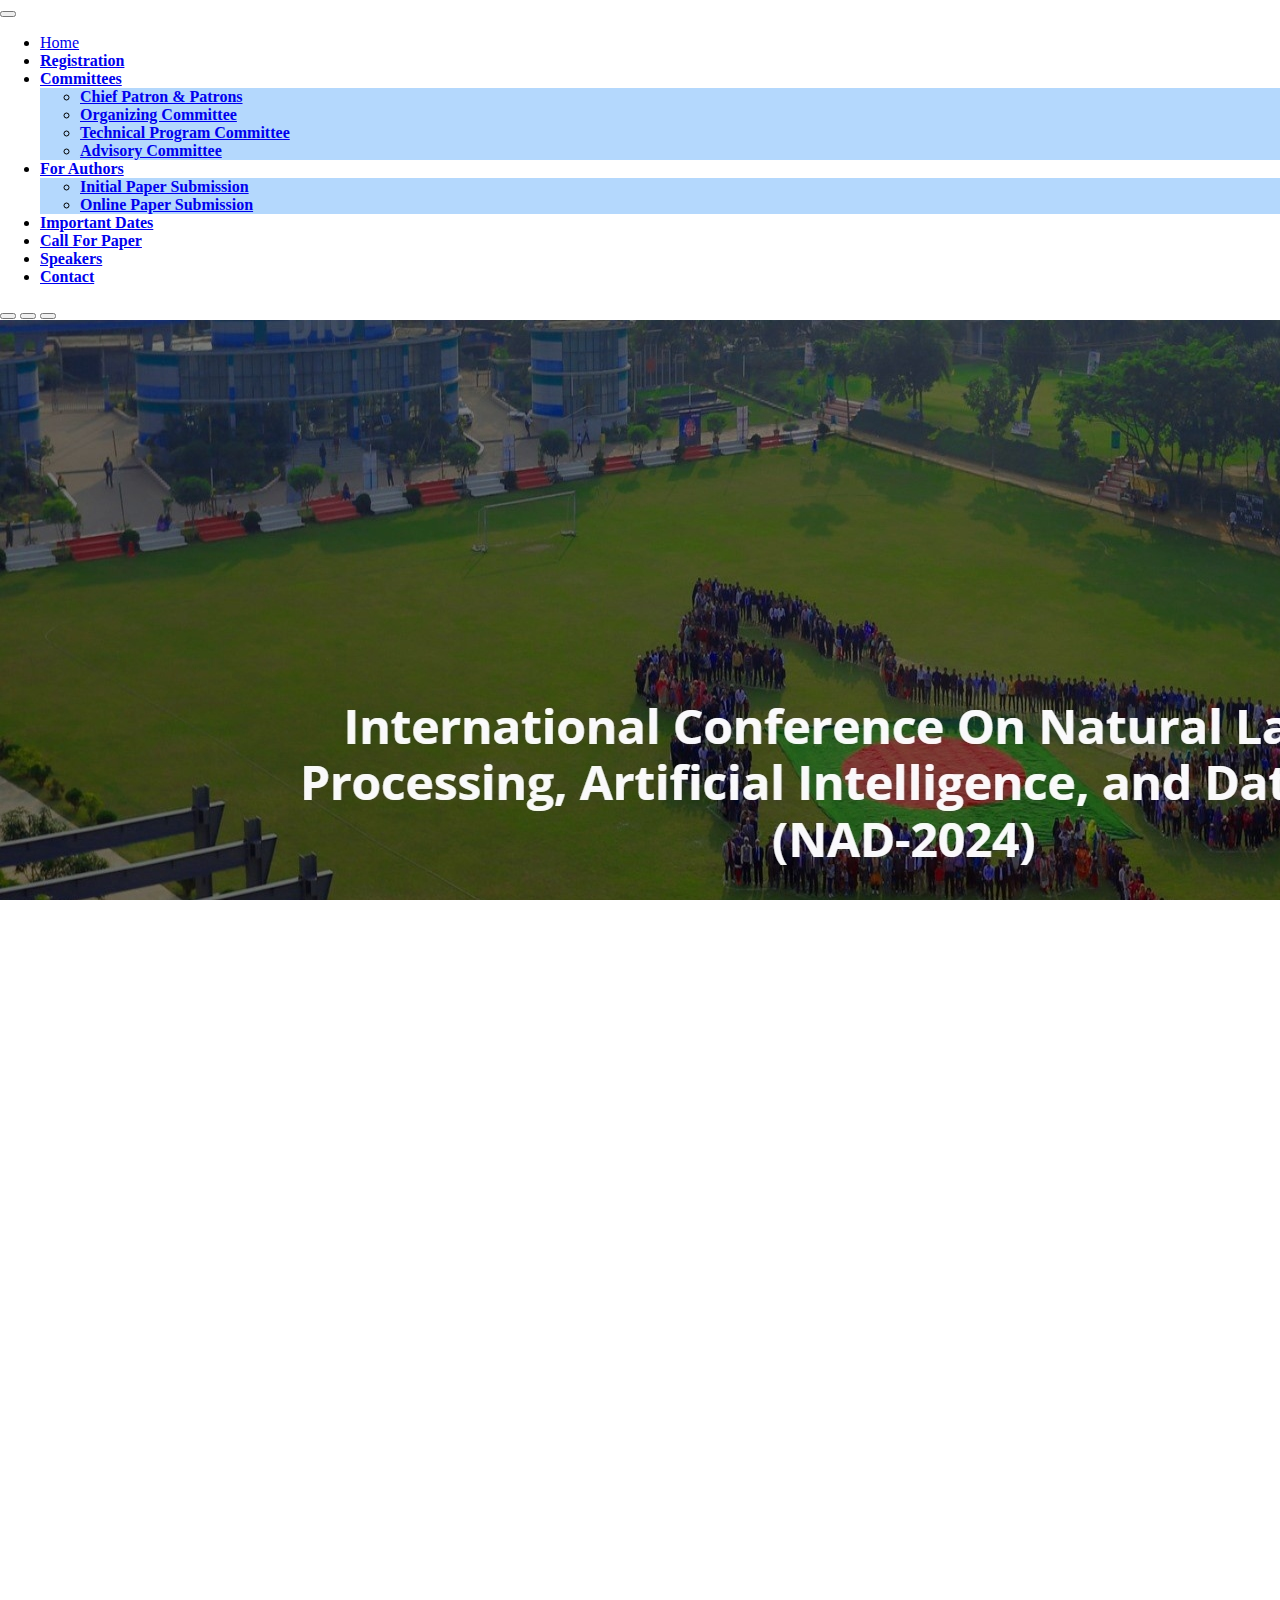
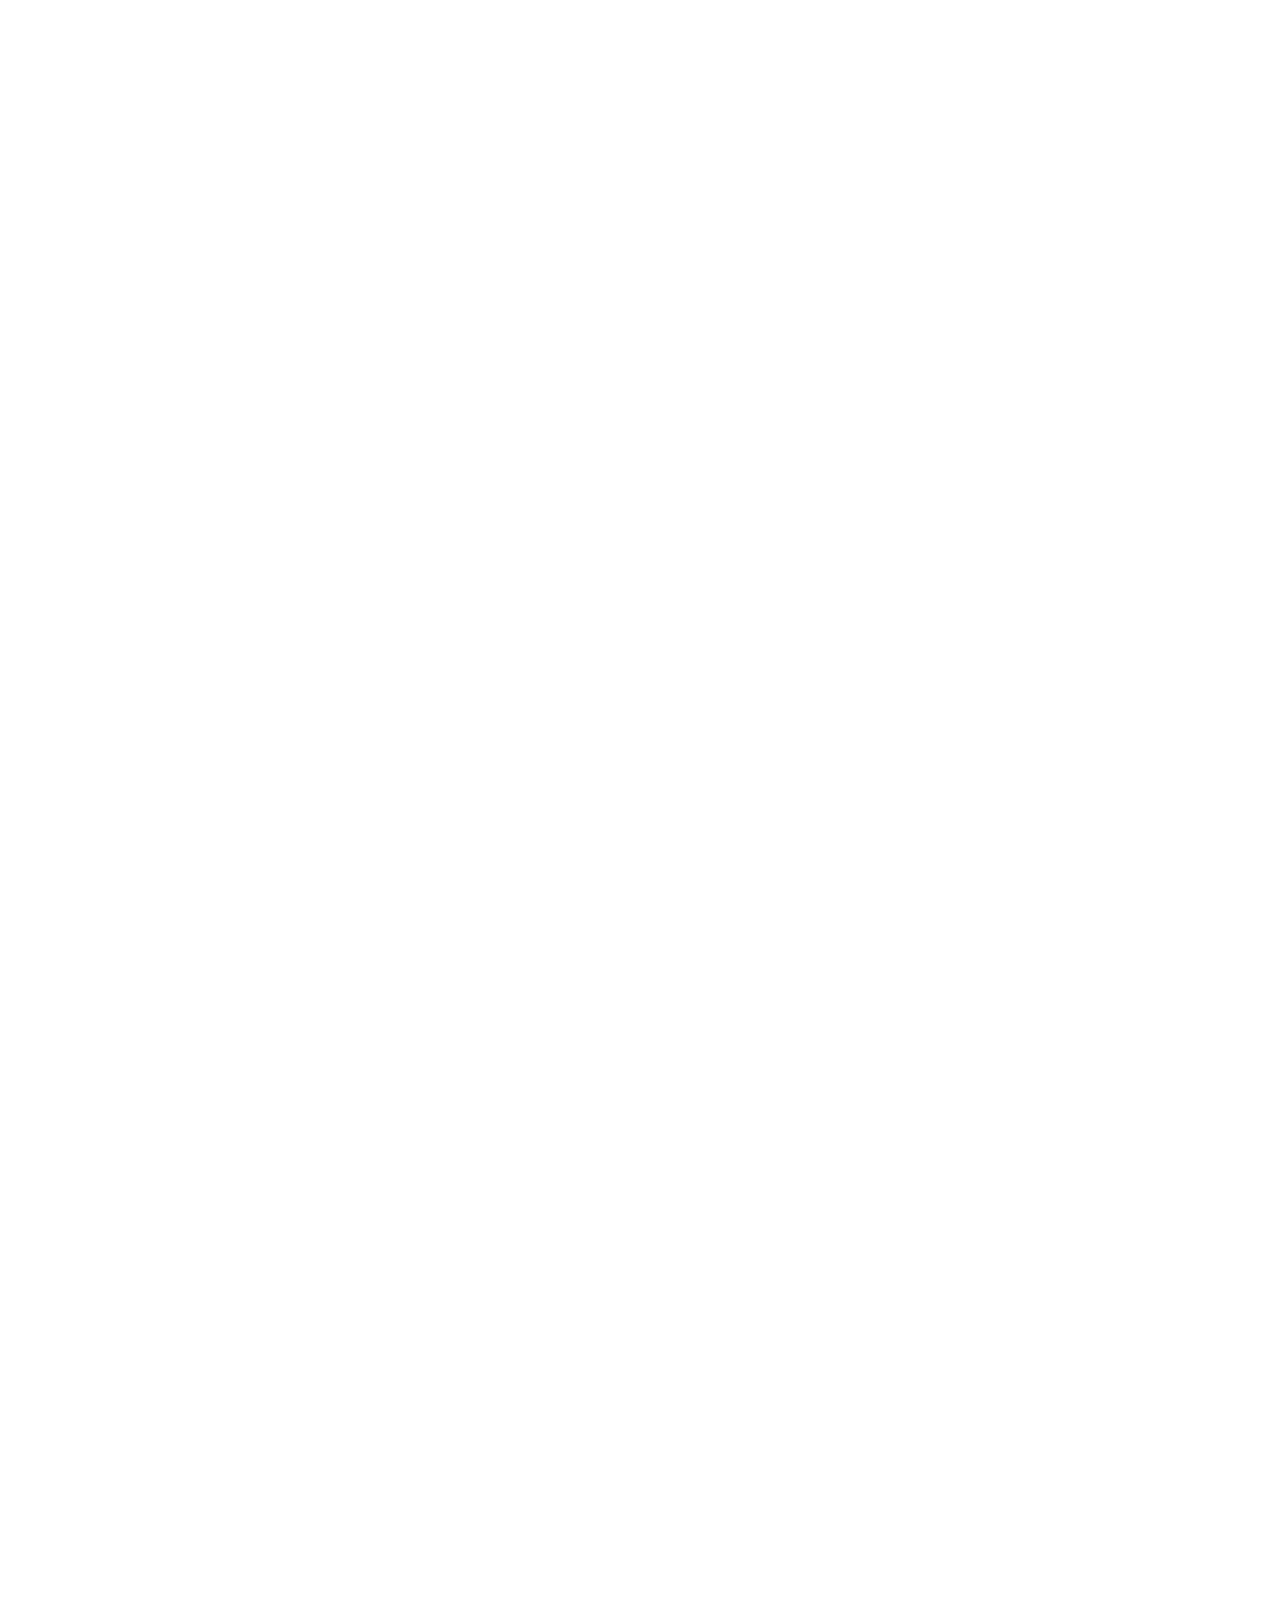
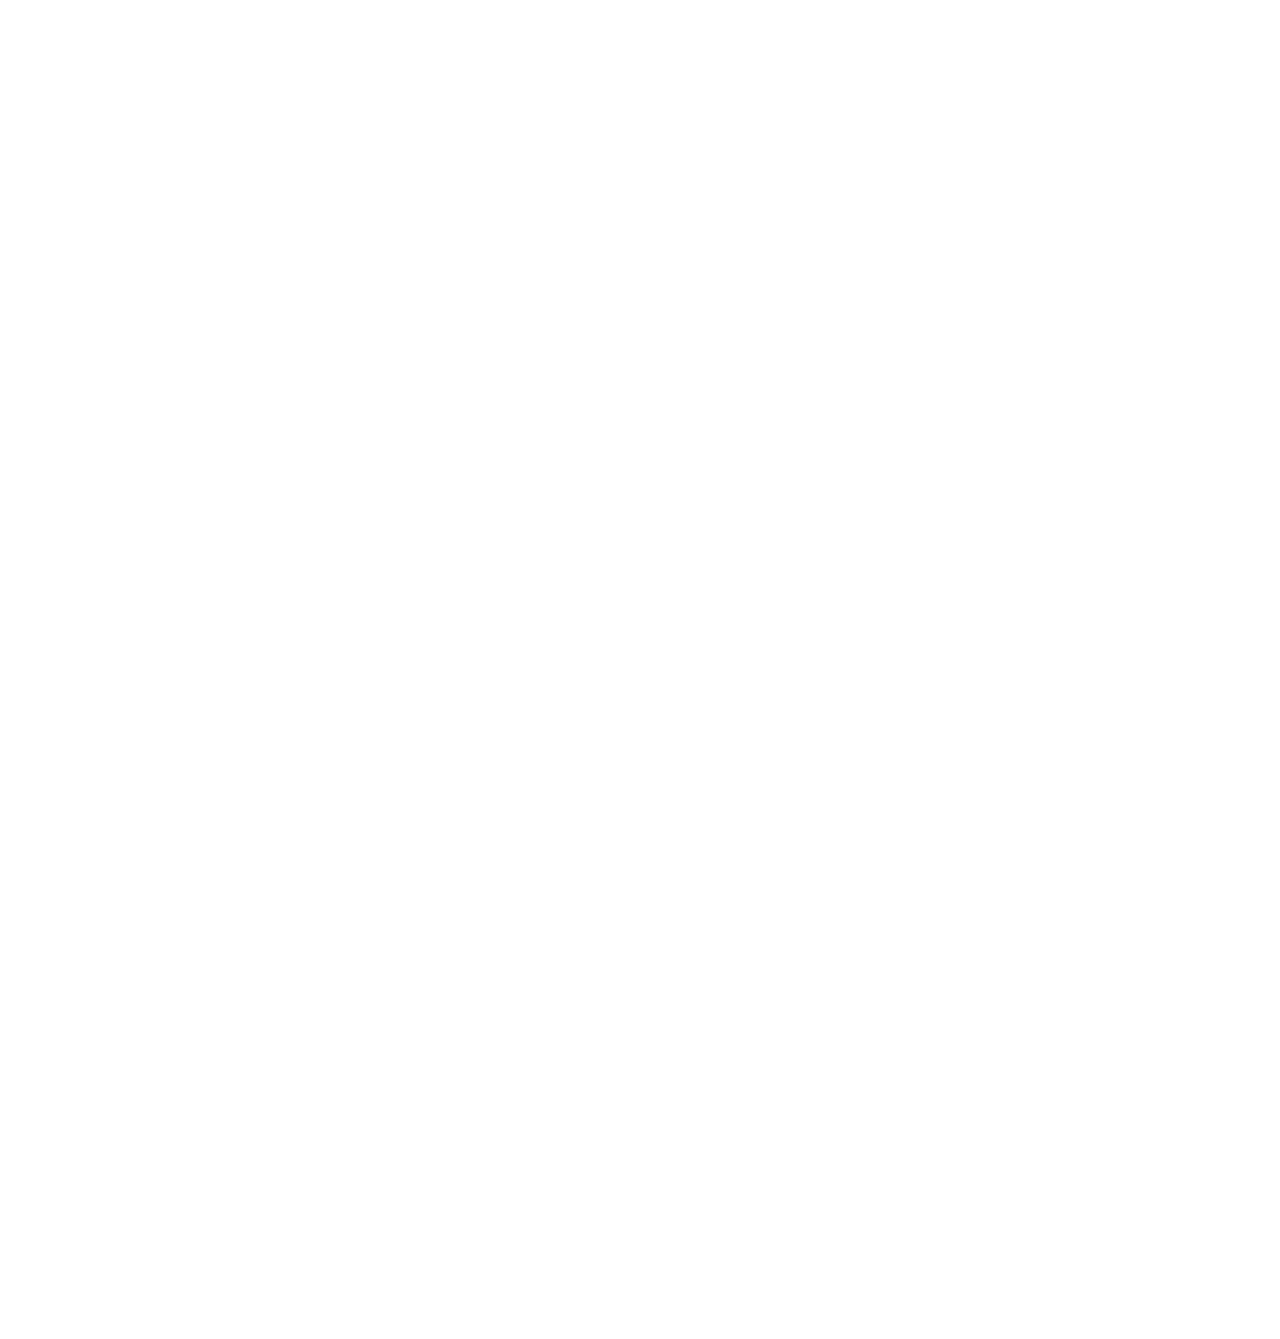
==== commit 197d0bcd: "Modification-02" ====
--- a/index.html
+++ b/index.html
@@ -13,7 +13,7 @@
     <!-- nav bar -->
     <nav class="navbar navbar-expand-lg bg-primary">
         <div class="container-fluid">
-          <a class="vis fs-3 fw-bold text-white navbar-brand" href="#">NAD-2024</a>
+          <a class="vis fw-bold text-white navbar-brand" href="#">NAD-2024</a>
           <button class="navbar-toggler" type="button" data-bs-toggle="collapse" data-bs-target="#navbarNavDropdown" aria-controls="navbarNavDropdown" aria-expanded="false" aria-label="Toggle navigation">
             <span class="navbar-toggler-icon"></span>
           </button>
@@ -21,13 +21,13 @@
           <div class="collapse navbar-collapse justify-content-center" id="navbarNavDropdown">
             <ul class="navbar-nav">
               <li class="nav-item">
-                <a style="font-weight:400;" class="px-2 py-4 nav-link fs-4 active" aria-current="page" href="index.html">Home</a>
+                <a style="font-weight:400;" class="px-2 nav-link fs-4 active" aria-current="page" href="index.html">Home</a>
               </li>
               <li class="nav-item">
-                <a style="font-weight:600;" class="px-2 py-4 nav-link fs-4 text-white" href="reg.html">Registration</a>
+                <a style="font-weight:600;" class="px-2 nav-link fs-4 text-white" href="reg.html">Registration</a>
               </li>
               <li class="nav-item dropdown">
-                <a style="font-weight:600;" class="px-2 py-4 text-white fs-4 nav-link dropdown-toggle" href="committees.html" role="button" data-bs-toggle="dropdown" aria-expanded="false">
+                <a style="font-weight:600;" class="px-2 text-white fs-4 nav-link dropdown-toggle" href="committees.html" role="button" data-bs-toggle="dropdown" aria-expanded="false">
                   Committees
                 </a>
                 <ul style="background-color: rgb(180, 216, 253);" class="dropdown-menu">
@@ -38,7 +38,7 @@
                 </ul>
               </li>
               <li class="nav-item dropdown">
-                <a style="font-weight:600;" class="px-2 py-4 text-white fs-4 nav-link dropdown-toggle" href="committees.html" role="button" data-bs-toggle="dropdown" aria-expanded="false">
+                <a style="font-weight:600;" class="px-2 text-white fs-4 nav-link dropdown-toggle" href="committees.html" role="button" data-bs-toggle="dropdown" aria-expanded="false">
                   For Authors
                 </a>
                 <ul style="background-color: rgb(180, 216, 253);" class="dropdown-menu">
@@ -47,16 +47,16 @@
                 </ul>
               </li>
               <li class="nav-item">
-                <a style="font-weight:600;" class="px-2 py-4 nav-link fs-4 text-white" href="dates.html">Important Dates</a>
+                <a style="font-weight:600;" class="px-2 nav-link fs-4 text-white" href="dates.html">Important Dates</a>
               </li>
               <li class="nav-item">
-                <a style="font-weight:600;" class="px-2 py-4 nav-link fs-4 text-white" href="calls.html">Call For Paper</a>
+                <a style="font-weight:600;" class="px-2 nav-link fs-4 text-white" href="calls.html">Call For Paper</a>
               </li>
               <li class="nav-item">
-                <a style="font-weight:600;" class="px-2 py-4 nav-link fs-4 text-white" href="speakers.html">Speakers</a>
+                <a style="font-weight:600;" class="px-2 nav-link fs-4 text-white" href="speakers.html">Speakers</a>
               </li>
               <li class="nav-item">
-                <a style="font-weight:600;" class="px-2 py-4 nav-link fs-4 text-white" href="contact.html">Contact</a>
+                <a style="font-weight:600;" class="px-2 nav-link fs-4 text-white" href="contact.html">Contact</a>
               </li>
             </ul>
           </div>
@@ -105,7 +105,7 @@
 
 
       <!-- heading -->
-      <p class="heading">International Conference On Natural Language Processing, Artificial Intelligence, and Data Science</p>
+      <!-- <p class="heading">International Conference On Natural Language Processing, Artificial Intelligence, and Data Science</p> -->
 
       <!-- bootstrap carousel end -->
 
@@ -113,7 +113,7 @@
 
         <!-- Paragraphs -->
         <div class="set">
-            <h1 class="py-3" style="text-align: center;">NAD-2024</h1>
+            <!-- <h1 class="py-3" style="text-align: center;">NAD-2024</h1> -->
 
             <p class="px-5 p1">Welcome to the International Conference on  Natural language processing, Artificial Intelligence, and Data Science(NAD-2024) organized by the Daffodil International University (DIU) and DIU NLP and Machine Learning Research Lab, Dhaka, Bangladesh. This conference will be held on 06-07 January 2024 at the Daffodil International University (DIU). The conference theme of this year is “Intelligent system in NLP, AI and Data Science” </p>
 
@@ -130,14 +130,12 @@
 
         <!-- organizers -->
         <div class="set">
-            <h1 class="py-3" style="text-align: center;">Organizers</h1>
+            <h1 class="py-2" style="text-align: center;">Organizers</h1>
 
 
             <!-- images as grid columns -->
             <section class="imgcon">
-                <div class="imgdiv">
-                    <img class="img2" src="DIU.jpeg" alt="">
-                </div>
+                <div class="imgdiv"><img class="img2" src="DIU.jpeg" alt=""></div>
                 <div class="imgdiv"><img class="img3" src="DIU CSE.jpg" alt=""></div>
                 <div class="imgdiv"><img class="img2" src="NLP.png" alt=""></div>
             </section>
@@ -148,7 +146,7 @@
 
         <!-- technical co-sponsors -->
         <div class="tech">
-            <h1 class="py-3" style="text-align: center;"">Technical Co-Sponsors</h1>
+            <h1 class="py-2" style="text-align: center;"">Technical Co-Sponsors</h1>
             <p class="text-center fs-3">Need Approval</p>
             <hr>
         </div>
--- a/index.css
+++ b/index.css
@@ -1,16 +1,15 @@
 .img {
     width:100%;
     height: 80vh;
-    opacity: 70%;
-}
-
-.up{
+}
+
+/* .up{
     position: relative;
     bottom: 10vh;
-    z-index: 0;
+    z-index: 1;
     margin-bottom: 0%;
     padding-bottom: 0%;
-}
+} */
 
 .heading{
     position:relative;
@@ -26,7 +25,7 @@
 }
 
 nav{
-    z-index: 1;
+    z-index: 2;
 }
 
 .im{
@@ -34,17 +33,14 @@
     justify-content: center;
 }
 
-.opp{
+/* .opp{
     filter: brightness(50%);
-}
+} */
 
 .hov:hover{
     color: aqua;
 }
 
-b{
-
-}
 
 nav{
     width: 100%;
@@ -88,12 +84,12 @@
 .set{
     margin-top: 300px;
     position: relative;
-    bottom: 300px;
+    bottom: 200px;
 }
 
 h1{
     background-color: rgb(57, 125, 251);
-    font-size: 70px;
+    font-size: 30px;
     font-weight: 700;
     margin-bottom: 2%;
     color: white;
@@ -101,17 +97,16 @@
 
 .p1{
     color:rgb(64, 105, 141);
-    font-size: 30px;
+    font-size: 26px;
     margin-bottom: 2%;
 }
 
 marquee{
-    font-size: 30px;
-    padding: 1%;
+    font-size: 20px;
+    padding: 0.50%;
     color: white;
     font-weight: 500;
 }
-
 
 .imgcon{
     width: 90%;
@@ -127,15 +122,15 @@
 }
 
 .img2{
-    width: 100%;
-    height: 350px;
-    padding: 10%;
+    width: 50%;
+    height: 150px;
+    padding: 2%;
 }
 
 .img3{
-    width: 70%;
-    height: 350px;
-    padding: 10%;
+    width: 35%;
+    height: 160px;
+    padding: 2%;
 }
 
 html, body{
@@ -199,7 +194,7 @@
     }
 
     .p1{
-        font-size: 30px;
+        font-size: 20px;
         margin-bottom: 2%;
     }
 
@@ -257,6 +252,7 @@
     .p1{
         font-size: 15px;
         margin-bottom: 8%;
+        margin-top: 50px;
     }
 
     .set{
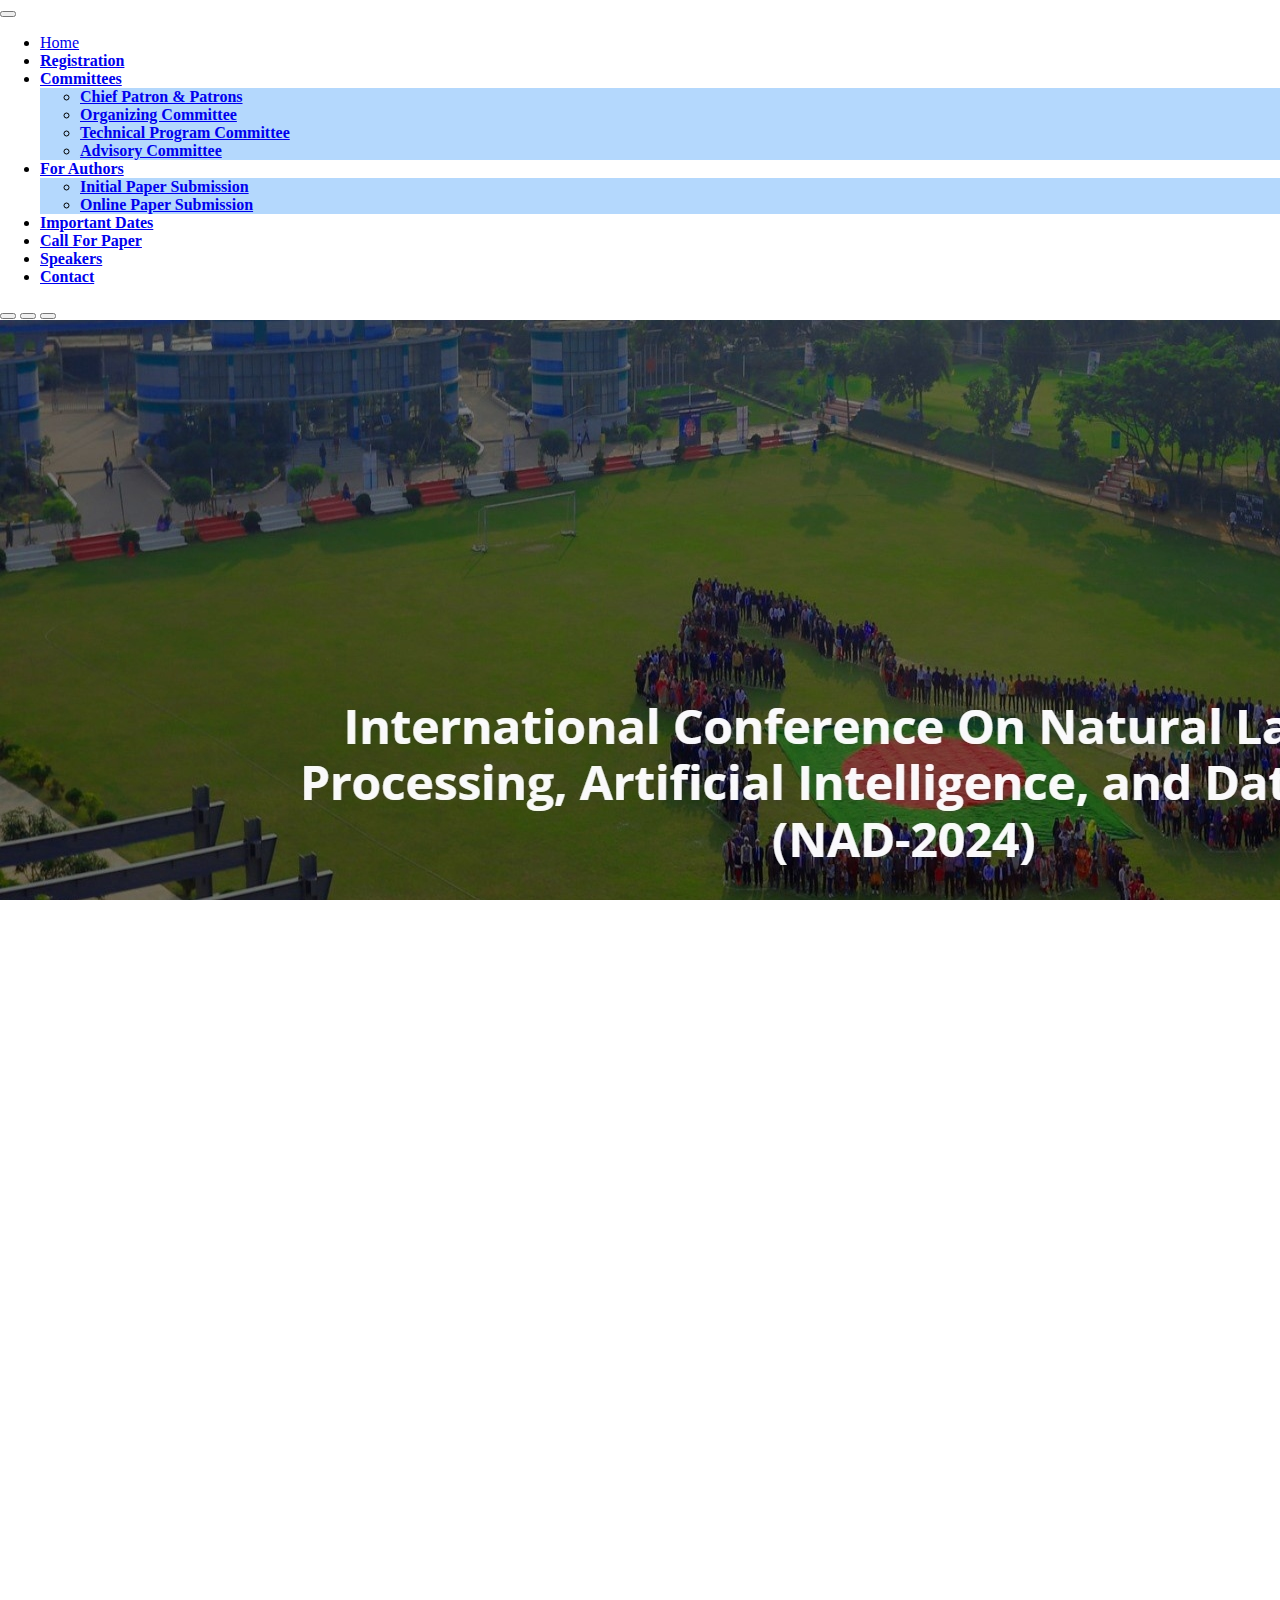
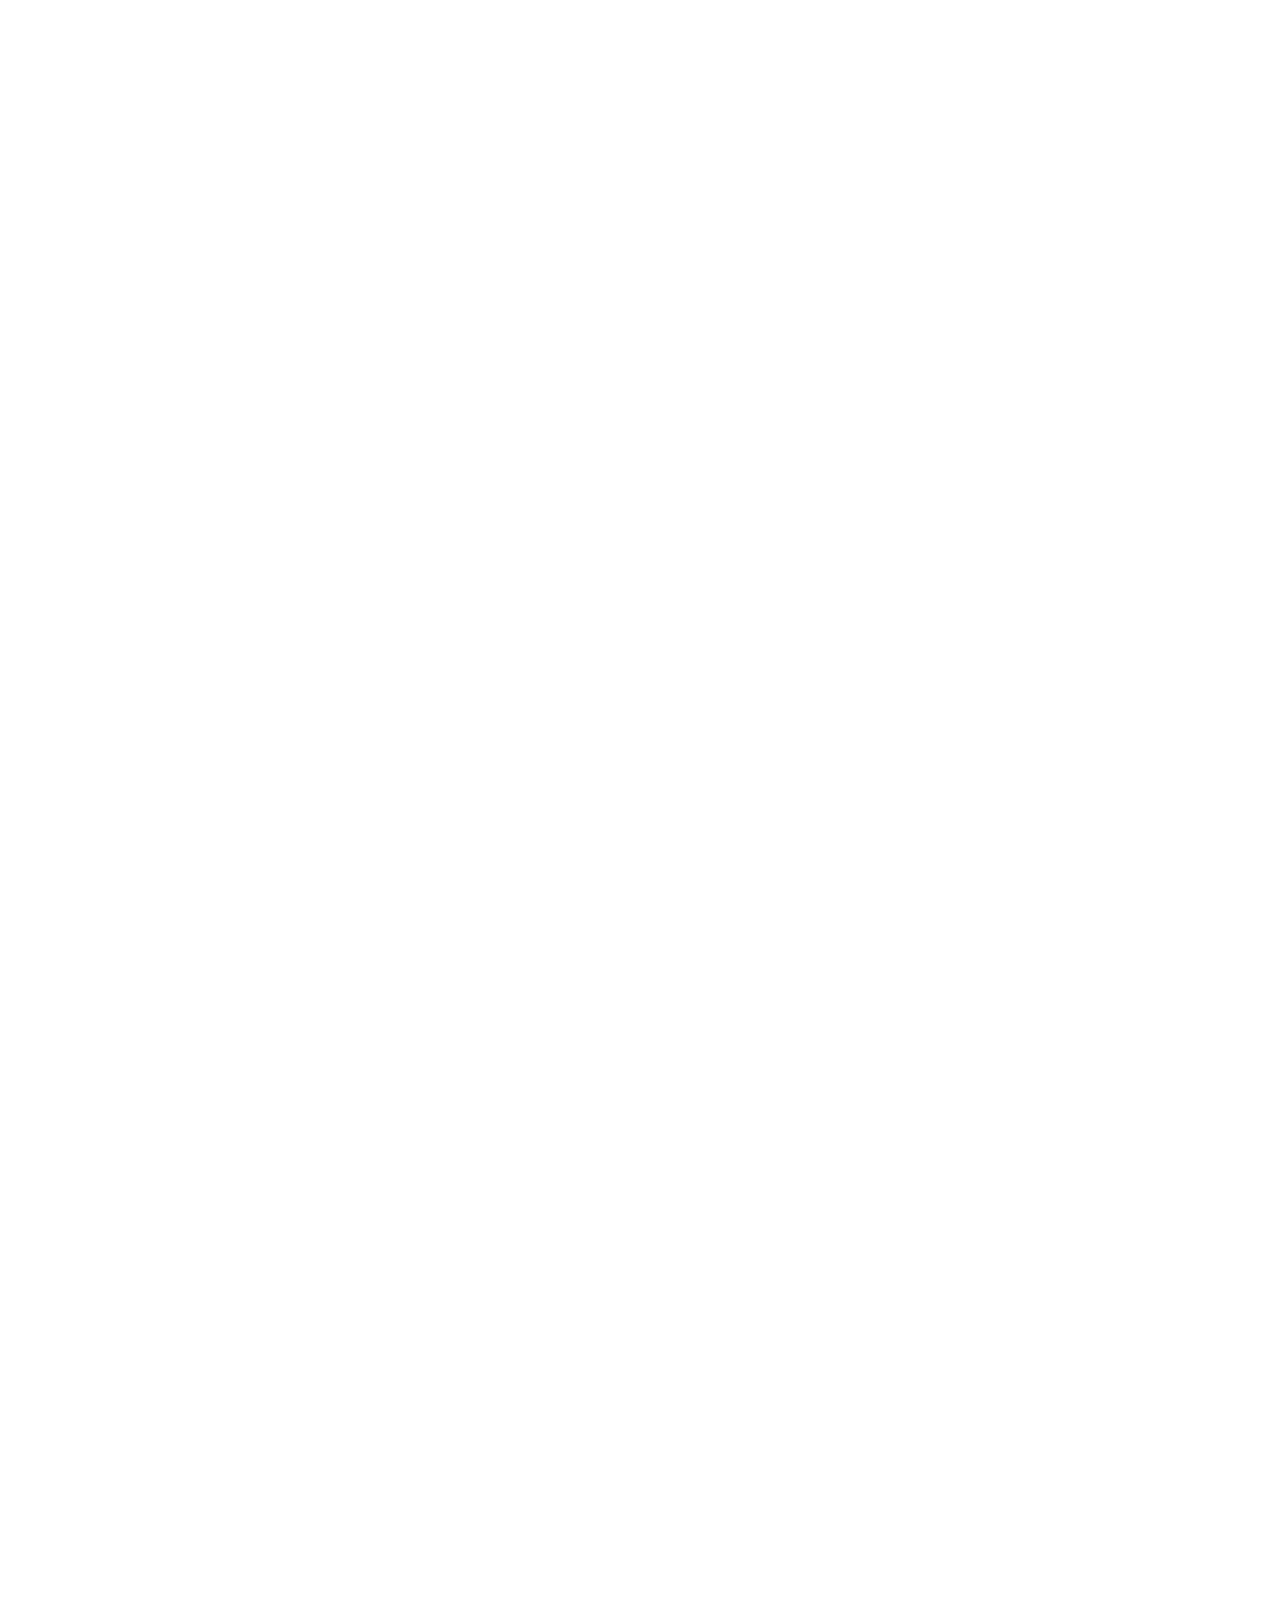
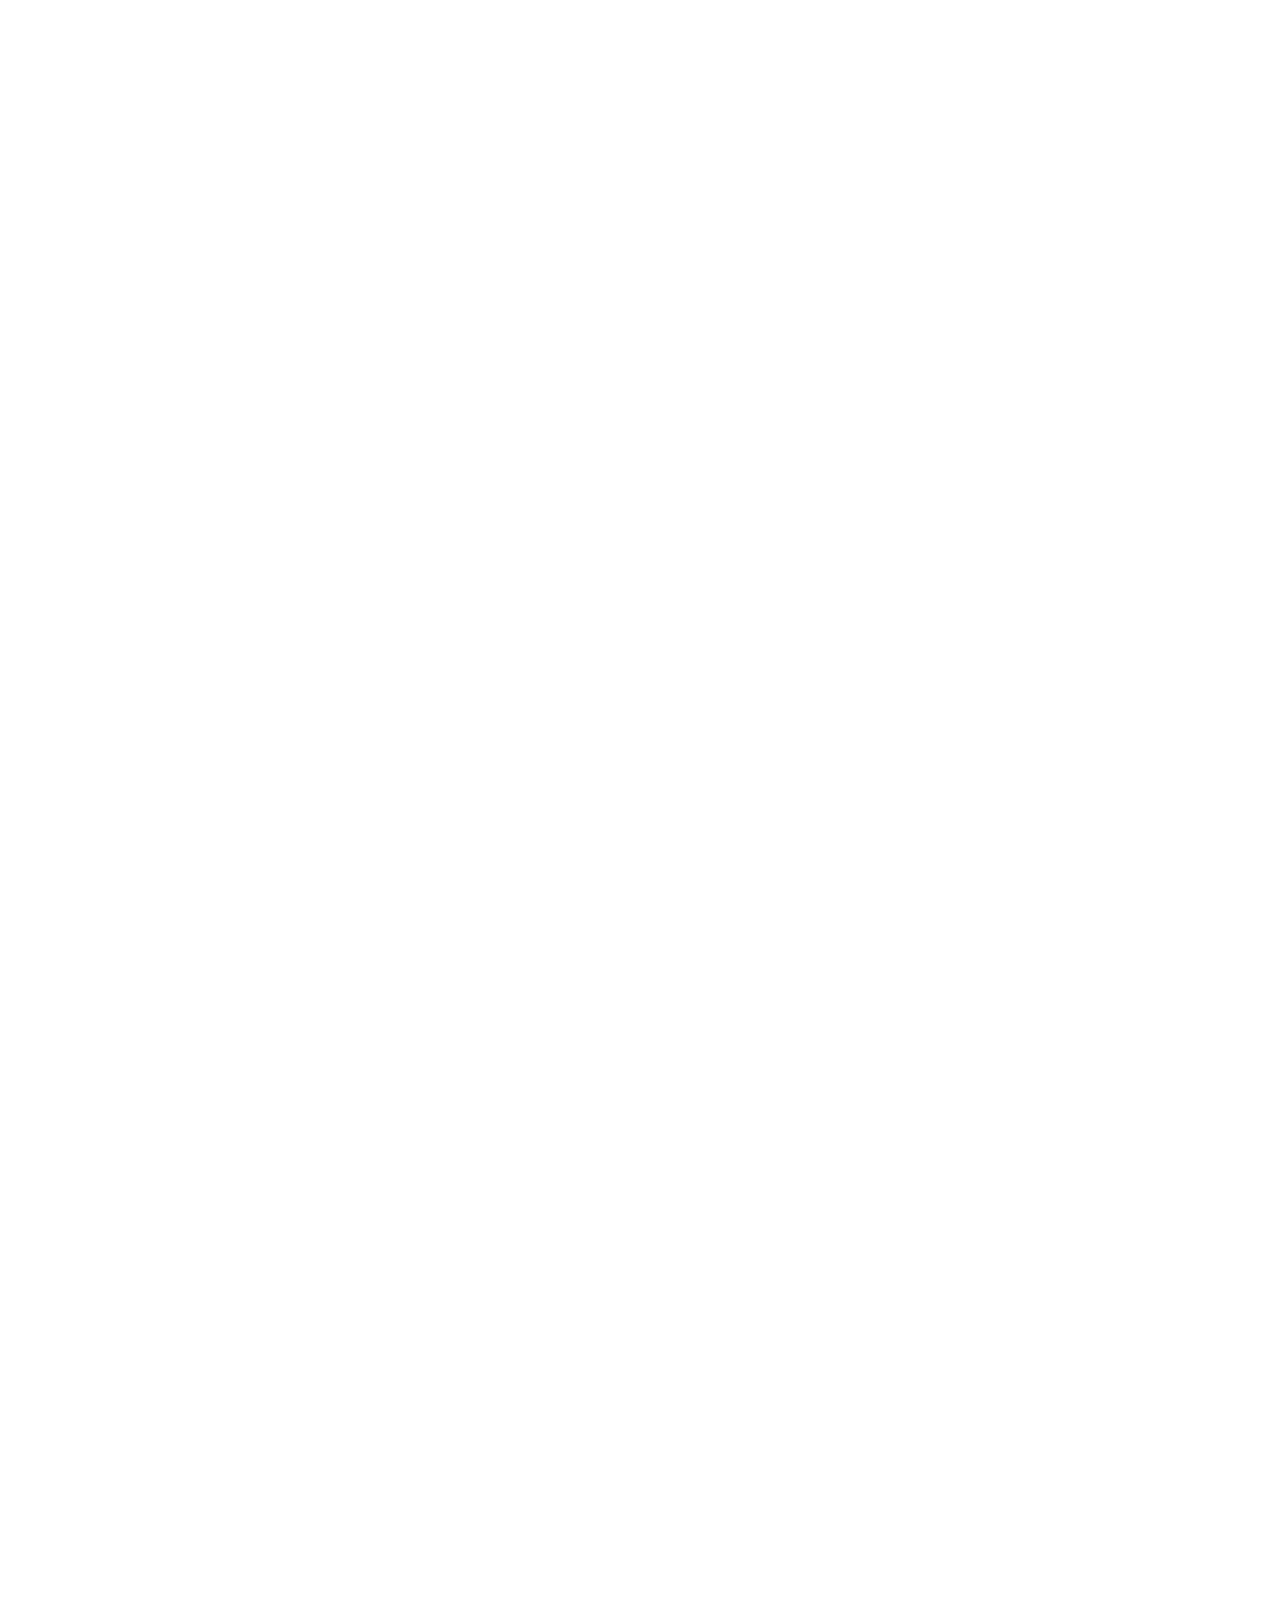
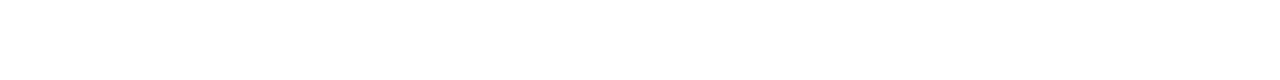
==== commit e39cac75: "Footer Updated" ====
--- a/index.html
+++ b/index.html
@@ -147,12 +147,38 @@
         <!-- technical co-sponsors -->
         <div class="tech">
             <h1 class="py-2" style="text-align: center;"">Technical Co-Sponsors</h1>
-            <p class="text-center fs-3">Need Approval</p>
+            <p class="text-center">Need Approval</p>
             <hr>
         </div>
 
 
 
+
+        <footer class="fcont">
+
+          <!-- Quick Navigation -->
+          <div class="fdiv pb-5">
+            <h4 class="bg-primary fheader mb-4">Quick Navigation</h4>
+            <a class="ms-2 fa" href="calls.html">Call For Paper</a><br>
+            <a class="ms-2 fa" href="initial.html">Initial Paper Submission</a><br>
+            <a class="ms-2 fa" href="online.html">Online Paper Submission</a><br>
+            <a class="ms-2 fa" href="dates.html">Important Dates</a><br>
+            <a class="ms-2 fa" href="reg.html">Registration</a><br>
+          </div>
+
+          <!-- organizers -->
+          <div class="fdiv">
+            <h4 class="text-center bg-primary fheader">Organizers</h4>
+            <img style="width: 100%; border-radius: 5%; padding: 5%;" src="sponsors.jpg" alt="">
+          </div>
+
+
+          <!-- technical co-sponsors -->
+          <div class="fdiv pb-5">
+            <h4 class="text-center mb-4 bg-primary fheader">Technical Co-Sponsors</h4>
+            <p class="text-center" style="color:rgb(64, 105, 141); font-size: large;">Need Approval</p>
+          </div>
+        </footer>
 
 
         <marquee class="bg-primary" value="150px" behavior="" direction="right">© NAD-2024 Conference. All Rights Reserved</marquee>
--- a/index.css
+++ b/index.css
@@ -1,6 +1,64 @@
 .img {
     width:100%;
     height: 80vh;
+}
+
+.fa{
+    text-decoration: none; 
+    color:rgb(64, 105, 141);
+    font-size: large;
+}
+
+.fcont{
+    padding: 2%;
+    padding-bottom: 2%;
+    padding-left: 2%;
+    padding-right: 9%;
+    display: grid;
+    grid-template-columns: 25% 50% 25%; 
+    gap: 4%;
+    background-color: rgb(205, 226, 255);
+}
+
+.fdiv{
+    background-color: white;
+    border-radius: 5%;
+}
+
+
+.fheader{
+    color: white;
+    padding: 8px;
+    border-radius: 5%;
+}
+
+.fa{
+    text-decoration: none; 
+    color:rgb(64, 105, 141);
+    font-size: large;
+}
+
+.fcont{
+    padding: 2%;
+    padding-bottom: 2%;
+    padding-left: 2%;
+    padding-right: 9%;
+    display: grid;
+    grid-template-columns: 25% 50% 25%; 
+    gap: 4%;
+    background-color: rgb(205, 226, 255);
+}
+
+.fdiv{
+    background-color: white;
+    border-radius: 5%;
+}
+
+
+.fheader{
+    color: white;
+    padding: 8px;
+    border-radius: 5%;
 }
 
 /* .up{
@@ -98,7 +156,7 @@
 .p1{
     color:rgb(64, 105, 141);
     font-size: 26px;
-    margin-bottom: 2%;
+    /* margin-bottom: 2%; */
 }
 
 marquee{
@@ -162,9 +220,14 @@
 
 
 @media only screen and (max-width: 1200px){
+    .fcont{
+        display: grid;
+        grid-template-columns: 25% 40% 30%;
+        padding-right: 5%;
+    }
 
     .heading{
-        font-size: 30px;
+        font-size: 20px;
     }
 
     .carousel-container {
@@ -205,13 +268,22 @@
     }
 
     h1{
-        font-size: 60px;
+        font-size: 30px;
         font-weight: 700;
         margin-bottom: 2%;
       }
 }
 
 @media only screen and (max-width: 990px){
+    .fcont{
+        display: block;
+        padding: 2%;
+    }
+
+    .fdiv{
+        border-radius: 0%;
+    }
+
     .vis{
         display: block;
     }
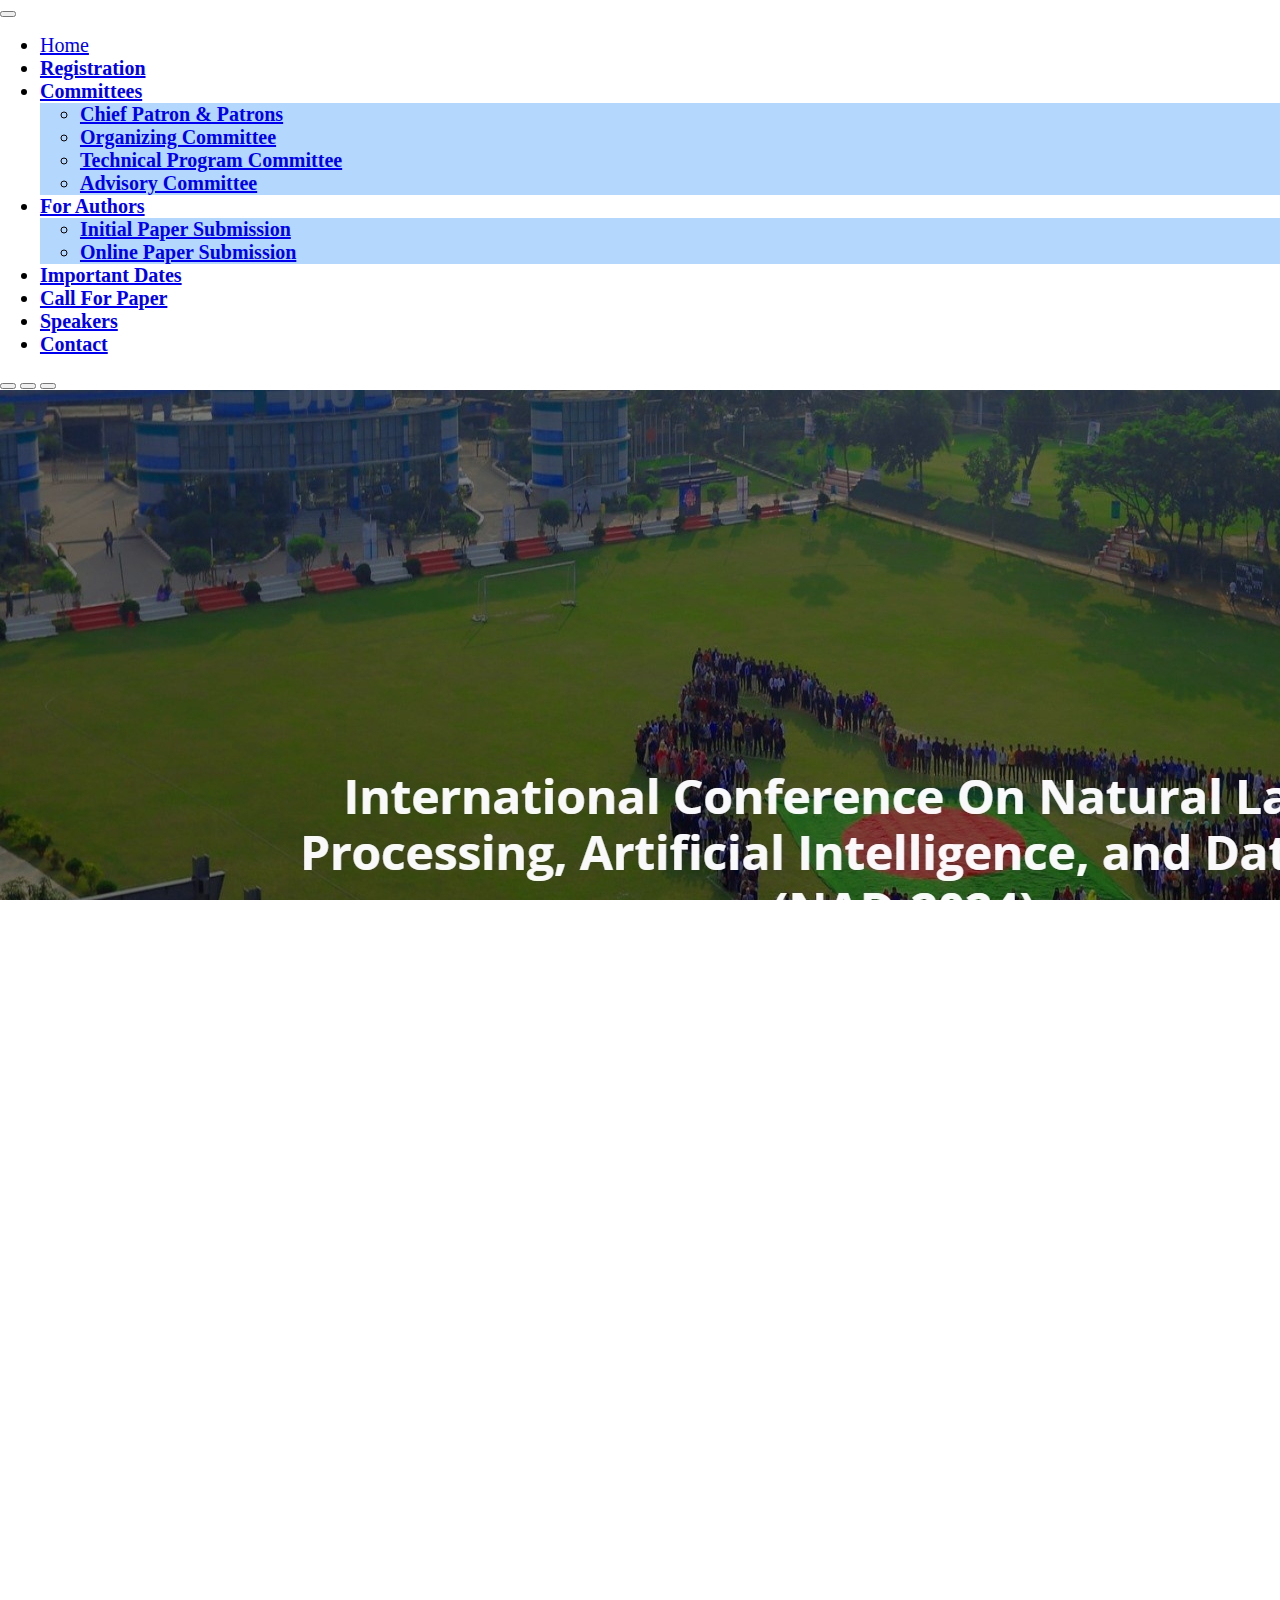
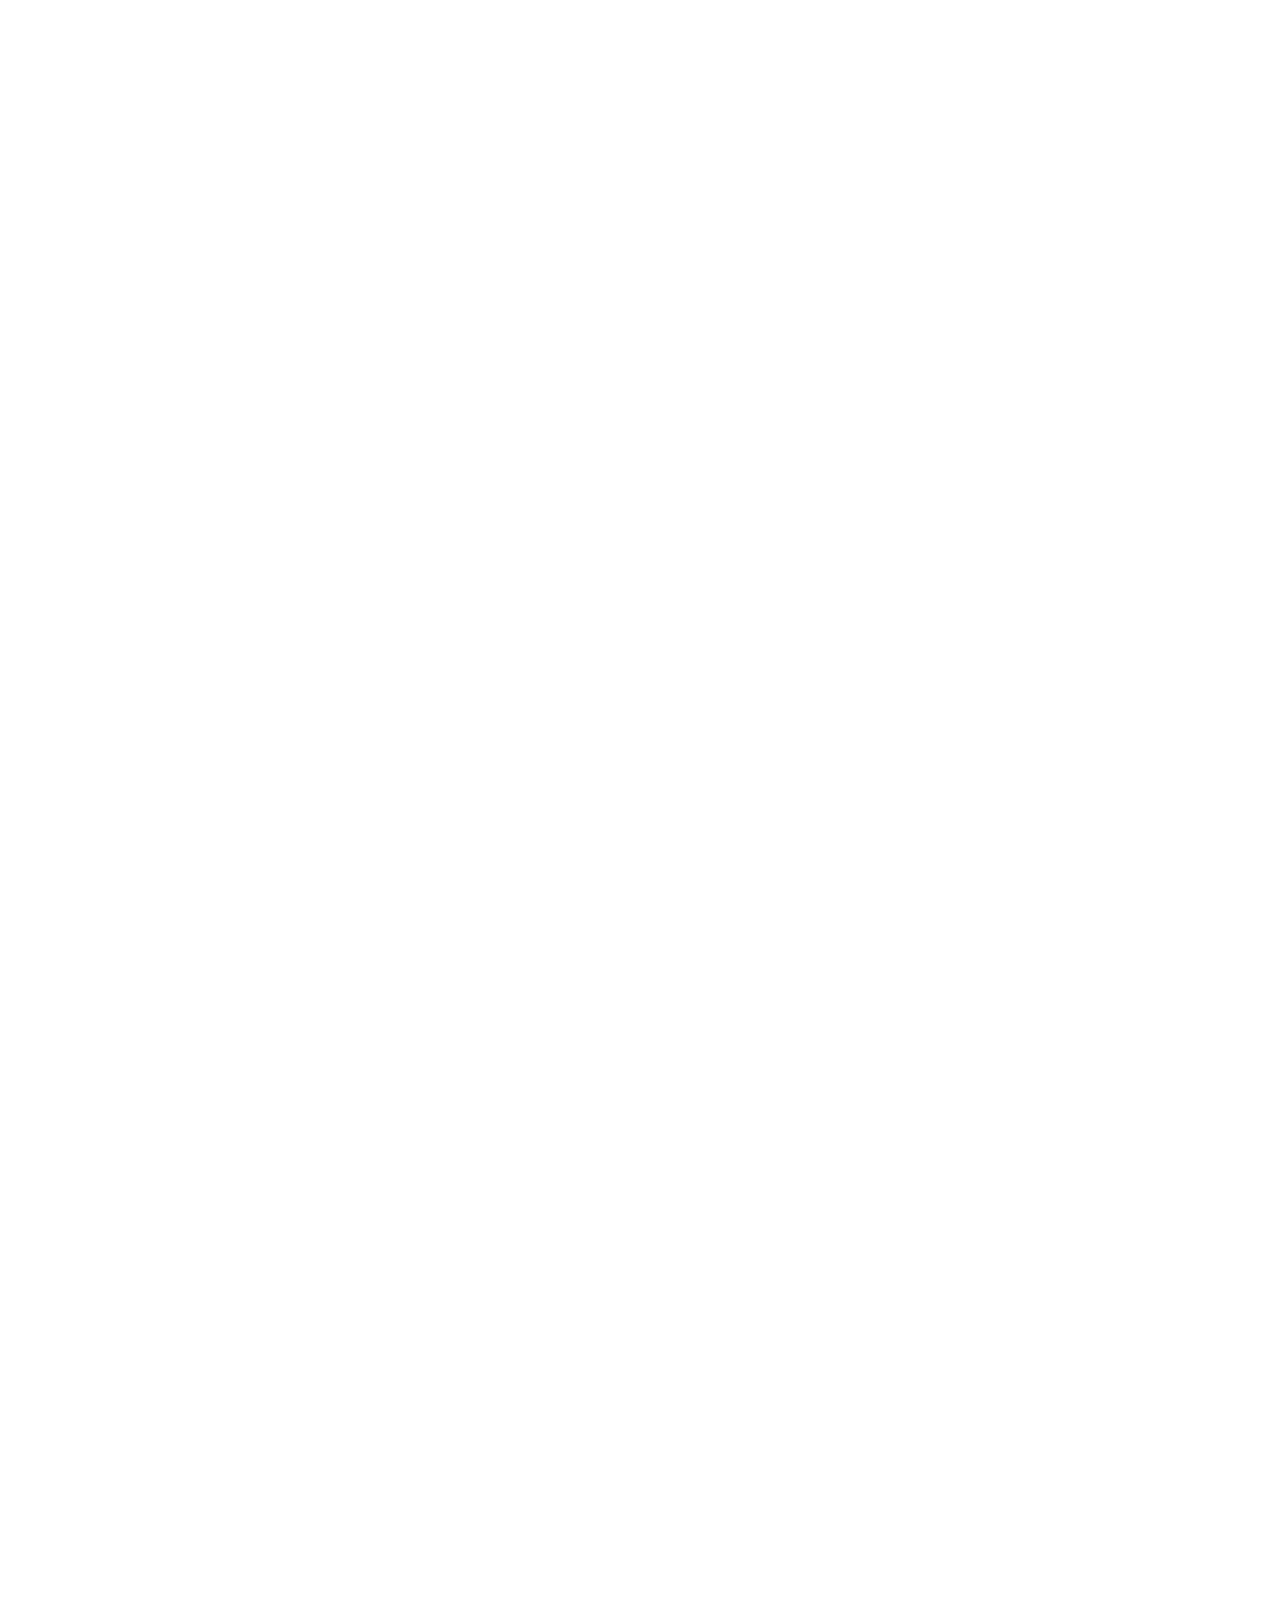
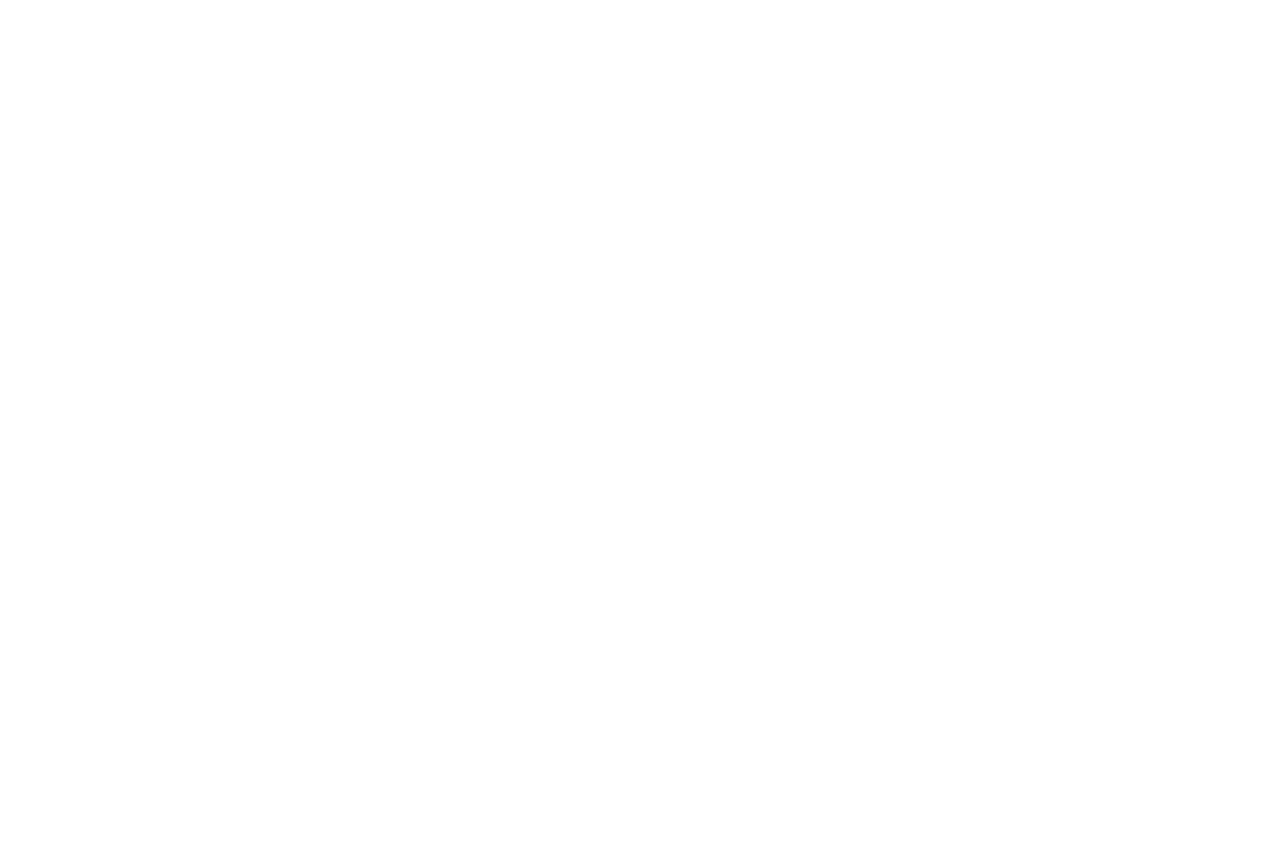
==== commit 4b481f5d: "Font Size Reduced" ====
--- a/index.html
+++ b/index.html
@@ -21,42 +21,42 @@
           <div class="collapse navbar-collapse justify-content-center" id="navbarNavDropdown">
             <ul class="navbar-nav">
               <li class="nav-item">
-                <a style="font-weight:400;" class="px-2 nav-link fs-4 active" aria-current="page" href="index.html">Home</a>
+                <a style="font-weight:400;" class="px-2 nav-link active" aria-current="page" href="index.html">Home</a>
               </li>
               <li class="nav-item">
-                <a style="font-weight:600;" class="px-2 nav-link fs-4 text-white" href="reg.html">Registration</a>
+                <a style="font-weight:600;" class="px-2 nav-link text-white" href="reg.html">Registration</a>
               </li>
               <li class="nav-item dropdown">
-                <a style="font-weight:600;" class="px-2 text-white fs-4 nav-link dropdown-toggle" href="committees.html" role="button" data-bs-toggle="dropdown" aria-expanded="false">
+                <a style="font-weight:600;" class="px-2 text-white nav-link dropdown-toggle" href="committees.html" role="button" data-bs-toggle="dropdown" aria-expanded="false">
                   Committees
                 </a>
                 <ul style="background-color: rgb(180, 216, 253);" class="dropdown-menu">
-                  <li><a class="dropdown-item fs-4" href="cpp.html"><b>Chief Patron & Patrons</b></a></li>
-                  <li><a class="dropdown-item fs-4" href="oc.html"><b>Organizing Committee</b></a></li>
-                  <li><a class="dropdown-item fs-4" href="tpc.html"><b>Technical Program Committee</b></a></li>
-                  <li><a class="dropdown-item fs-4" href="advisory.html"><b>Advisory Committee</b></a></li>
+                  <li><a class="dropdown-item " href="cpp.html"><b>Chief Patron & Patrons</b></a></li>
+                  <li><a class="dropdown-item " href="oc.html"><b>Organizing Committee</b></a></li>
+                  <li><a class="dropdown-item " href="tpc.html"><b>Technical Program Committee</b></a></li>
+                  <li><a class="dropdown-item " href="advisory.html"><b>Advisory Committee</b></a></li>
                 </ul>
               </li>
               <li class="nav-item dropdown">
-                <a style="font-weight:600;" class="px-2 text-white fs-4 nav-link dropdown-toggle" href="committees.html" role="button" data-bs-toggle="dropdown" aria-expanded="false">
+                <a style="font-weight:600;" class="px-2 text-white  nav-link dropdown-toggle" href="committees.html" role="button" data-bs-toggle="dropdown" aria-expanded="false">
                   For Authors
                 </a>
                 <ul style="background-color: rgb(180, 216, 253);" class="dropdown-menu">
-                  <li><a class="dropdown-item fs-4" href="initial.html"><b>Initial Paper Submission</b></a></li>
-                  <li><a class="dropdown-item fs-4" href="online.html"><b>Online Paper Submission</b></a></li>
+                  <li><a class="dropdown-item " href="initial.html"><b>Initial Paper Submission</b></a></li>
+                  <li><a class="dropdown-item " href="online.html"><b>Online Paper Submission</b></a></li>
                 </ul>
               </li>
               <li class="nav-item">
-                <a style="font-weight:600;" class="px-2 nav-link fs-4 text-white" href="dates.html">Important Dates</a>
+                <a style="font-weight:600;" class="px-2 nav-link  text-white" href="dates.html">Important Dates</a>
               </li>
               <li class="nav-item">
-                <a style="font-weight:600;" class="px-2 nav-link fs-4 text-white" href="calls.html">Call For Paper</a>
+                <a style="font-weight:600;" class="px-2 nav-link  text-white" href="calls.html">Call For Paper</a>
               </li>
               <li class="nav-item">
-                <a style="font-weight:600;" class="px-2 nav-link fs-4 text-white" href="speakers.html">Speakers</a>
+                <a style="font-weight:600;" class="px-2 nav-link  text-white" href="speakers.html">Speakers</a>
               </li>
               <li class="nav-item">
-                <a style="font-weight:600;" class="px-2 nav-link fs-4 text-white" href="contact.html">Contact</a>
+                <a style="font-weight:600;" class="px-2 nav-link  text-white" href="contact.html">Contact</a>
               </li>
             </ul>
           </div>
@@ -115,13 +115,13 @@
         <div class="set">
             <!-- <h1 class="py-3" style="text-align: center;">NAD-2024</h1> -->
 
-            <p class="px-5 p1">Welcome to the International Conference on  Natural language processing, Artificial Intelligence, and Data Science(NAD-2024) organized by the Daffodil International University (DIU) and DIU NLP and Machine Learning Research Lab, Dhaka, Bangladesh. This conference will be held on 06-07 January 2024 at the Daffodil International University (DIU). The conference theme of this year is “Intelligent system in NLP, AI and Data Science” </p>
+            <p class="p1">Welcome to the International Conference on  Natural language processing, Artificial Intelligence, and Data Science(NAD-2024) organized by the Daffodil International University (DIU) and DIU NLP and Machine Learning Research Lab, Dhaka, Bangladesh. This conference will be held on 06-07 January 2024 at the Daffodil International University (DIU). The conference theme of this year is “Intelligent system in NLP, AI and Data Science” </p>
 
-            <p class="px-5 p1">That DIU NLP and Machine Learning Research Lab, in accordance with research and development guidelines, developed and endorsed for global research in the arena of Natural Language Processing and Advanced AI.</p>
+            <p class="p1">That DIU NLP and Machine Learning Research Lab, in accordance with research and development guidelines, developed and endorsed for global research in the arena of Natural Language Processing and Advanced AI.</p>
 
-            <p class="px-5 p1">NAD-2024 invites submissions of substantial, original, and previously unpublished research works on Natural Language Processing, Machine Learning in NLP, Computer Vision in NLP, Linguistic Theories, Cognitive Modeling, Psycholinguistics, Text Summarization and Generation, Advances in NLP, Dataset and Relevant Resources, Sentiment Analysis, Opinion Mining, Named Entity Recognition, Data Mining Algorithms, Data Mining Integration, Data Mining Applications and so on. The Conference is focused to discuss state-of-the-art developments, research challenges and unsolved open problems in the field of Natural Language Processing to beginners as well as to professionals. It will also provide a platform for students, scientists, industry, Lab and faculty members to involve, interact, present and get reflections on their research.</p>
+            <p class="p1">NAD-2024 invites submissions of substantial, original, and previously unpublished research works on Natural Language Processing, Machine Learning in NLP, Computer Vision in NLP, Linguistic Theories, Cognitive Modeling, Psycholinguistics, Text Summarization and Generation, Advances in NLP, Dataset and Relevant Resources, Sentiment Analysis, Opinion Mining, Named Entity Recognition, Data Mining Algorithms, Data Mining Integration, Data Mining Applications and so on. The Conference is focused to discuss state-of-the-art developments, research challenges and unsolved open problems in the field of Natural Language Processing to beginners as well as to professionals. It will also provide a platform for students, scientists, industry, Lab and faculty members to involve, interact, present and get reflections on their research.</p>
 
-            <p class="px-5 p1">Authors are invited to submit papers describing original, previously unpublished work, not currently under review by another conference, workshop, or journal.</p>
+            <p class="p1">Authors are invited to submit papers describing original, previously unpublished work, not currently under review by another conference, workshop, or journal.</p>
 
             <hr>
 
@@ -129,27 +129,27 @@
 
 
         <!-- organizers -->
-        <div class="set">
-            <h1 class="py-2" style="text-align: center;">Organizers</h1>
+        <!-- <div class="set">
+            <h1 class="py-2" style="text-align: center;">Organizers</h1> -->
 
 
             <!-- images as grid columns -->
-            <section class="imgcon">
+            <!-- <section class="imgcon">
                 <div class="imgdiv"><img class="img2" src="DIU.jpeg" alt=""></div>
                 <div class="imgdiv"><img class="img3" src="DIU CSE.jpg" alt=""></div>
                 <div class="imgdiv"><img class="img2" src="NLP.png" alt=""></div>
             </section>
 
             <hr>
-        </div>
+        </div> -->
 
 
         <!-- technical co-sponsors -->
-        <div class="tech">
+        <!-- <div class="tech">
             <h1 class="py-2" style="text-align: center;"">Technical Co-Sponsors</h1>
             <p class="text-center">Need Approval</p>
             <hr>
-        </div>
+        </div> -->
 
 
 
@@ -158,7 +158,7 @@
 
           <!-- Quick Navigation -->
           <div class="fdiv pb-5">
-            <h4 class="bg-primary fheader mb-4">Quick Navigation</h4>
+            <h4 class="bg-primary fheader mb-4 text-center">Quick Navigation</h4>
             <a class="ms-2 fa" href="calls.html">Call For Paper</a><br>
             <a class="ms-2 fa" href="initial.html">Initial Paper Submission</a><br>
             <a class="ms-2 fa" href="online.html">Online Paper Submission</a><br>
@@ -169,7 +169,7 @@
           <!-- organizers -->
           <div class="fdiv">
             <h4 class="text-center bg-primary fheader">Organizers</h4>
-            <img style="width: 100%; border-radius: 5%; padding: 5%;" src="sponsors.jpg" alt="">
+            <img style="width: 100%; border-radius: 5%; padding: 2%;" src="sponsors.jpg" alt="">
           </div>
 
 
@@ -187,6 +187,6 @@
 
     <script src="https://cdn.jsdelivr.net/npm/bootstrap@5.3.0/dist/js/bootstrap.bundle.min.js" integrity="sha384-geWF76RCwLtnZ8qwWowPQNguL3RmwHVBC9FhGdlKrxdiJJigb/j/68SIy3Te4Bkz" crossorigin="anonymous"></script>
 
-    <script src="inde"></script>
+    <!-- <script src="index"></script> -->
 </body>
 </html>--- a/index.css
+++ b/index.css
@@ -1,6 +1,11 @@
 .img {
     width:100%;
     height: 80vh;
+}
+
+nav li:hover{
+    background-color: rgb(27, 91, 252);
+    border-radius: 10%;
 }
 
 .fa{
@@ -69,7 +74,7 @@
     padding-bottom: 0%;
 } */
 
-.heading{
+/* .heading{
     position:relative;
     bottom: 50%;
     left: 50%;
@@ -80,7 +85,7 @@
     padding: 65px;
     font-weight: 600;
     height: 100px;
-}
+} */
 
 nav{
     z-index: 2;
@@ -143,6 +148,8 @@
     margin-top: 300px;
     position: relative;
     bottom: 200px;
+    padding-left: 2%;
+    padding-right: 2%;
 }
 
 h1{
@@ -208,27 +215,35 @@
     display:none;
 }
 
-
-@media only screen and (max-width: 1600px){
+nav li{
+    font-size: 20px;
+}
+
+
+/* @media only screen and (max-width: 1600px){
     .heading{
         position:relative;
         bottom: 30%;
         left: 50%;
         font-size: 40px;
     }
-}
+} */
 
 
 @media only screen and (max-width: 1200px){
+    .fa{
+        font-size: 12px;
+    }
+
     .fcont{
         display: grid;
         grid-template-columns: 25% 40% 30%;
         padding-right: 5%;
     }
 
-    .heading{
+    /* .heading{
         font-size: 20px;
-    }
+    } */
 
     .carousel-container {
         max-width: 100%;
@@ -258,13 +273,12 @@
 
     .p1{
         font-size: 20px;
-        margin-bottom: 2%;
     }
 
     .set{
         width: 100vw;
         position: relative;
-        margin-top: 300px;
+        margin-top: 250px;
     }
 
     h1{
@@ -275,29 +289,58 @@
 }
 
 @media only screen and (max-width: 990px){
+    .fheader{
+        font-size: 15px;
+    }
+
     .fcont{
         display: block;
         padding: 2%;
     }
 
     .fdiv{
-        border-radius: 0%;
+        border-radius: 5%;
+        margin-left: 2%;
+        margin-right: 2%;
+        margin-top: 2%;
     }
 
     .vis{
         display: block;
-    }
-
-    .heading{
+        font-size: 14px;
+    }
+
+    .set{
+        position: relative;
+        bottom: 0px;
+        margin-top: 5%;
+        /* margin-bottom: 100px; */
+    }
+
+    .p1{
+        font-size: 12px;
+    }
+
+    /* .heading{
         position:relative;
         bottom: 25%;
         left: 50%;
         font-size: 25px;
-    }
+    } */
 }
 
 
 @media only screen and (max-width: 600px) {
+    nav li{
+        font-size: 12px;
+    }
+
+    .fheader{
+        font-size: 12px;
+    }
+    
+    
+
     .carousel-container {
         max-width: 100%;
       }
@@ -306,12 +349,17 @@
         height: 40vh;
     }
 
+    .p1{
+        font-size: 10px;
+    }
+
+/* 
     .heading{
         position:relative;
         bottom: 20%;
         left: 50%;
         font-size: 10px;
-    }
+    } */
 
 
     .im{
@@ -319,19 +367,6 @@
         justify-content: center;
         height: 200px;
         width: 200px;
-    }
-
-    .p1{
-        font-size: 15px;
-        margin-bottom: 8%;
-        margin-top: 50px;
-    }
-
-    .set{
-        position: relative;
-        bottom: 0px;
-        margin-top: 0px;
-        margin-bottom: 100px;
     }
 
     h1{
@@ -365,7 +400,7 @@
     }
 
     marquee{
-        font-size: 15px;
+        font-size: 10px;
         color: white;
         font-weight: 400;
       }
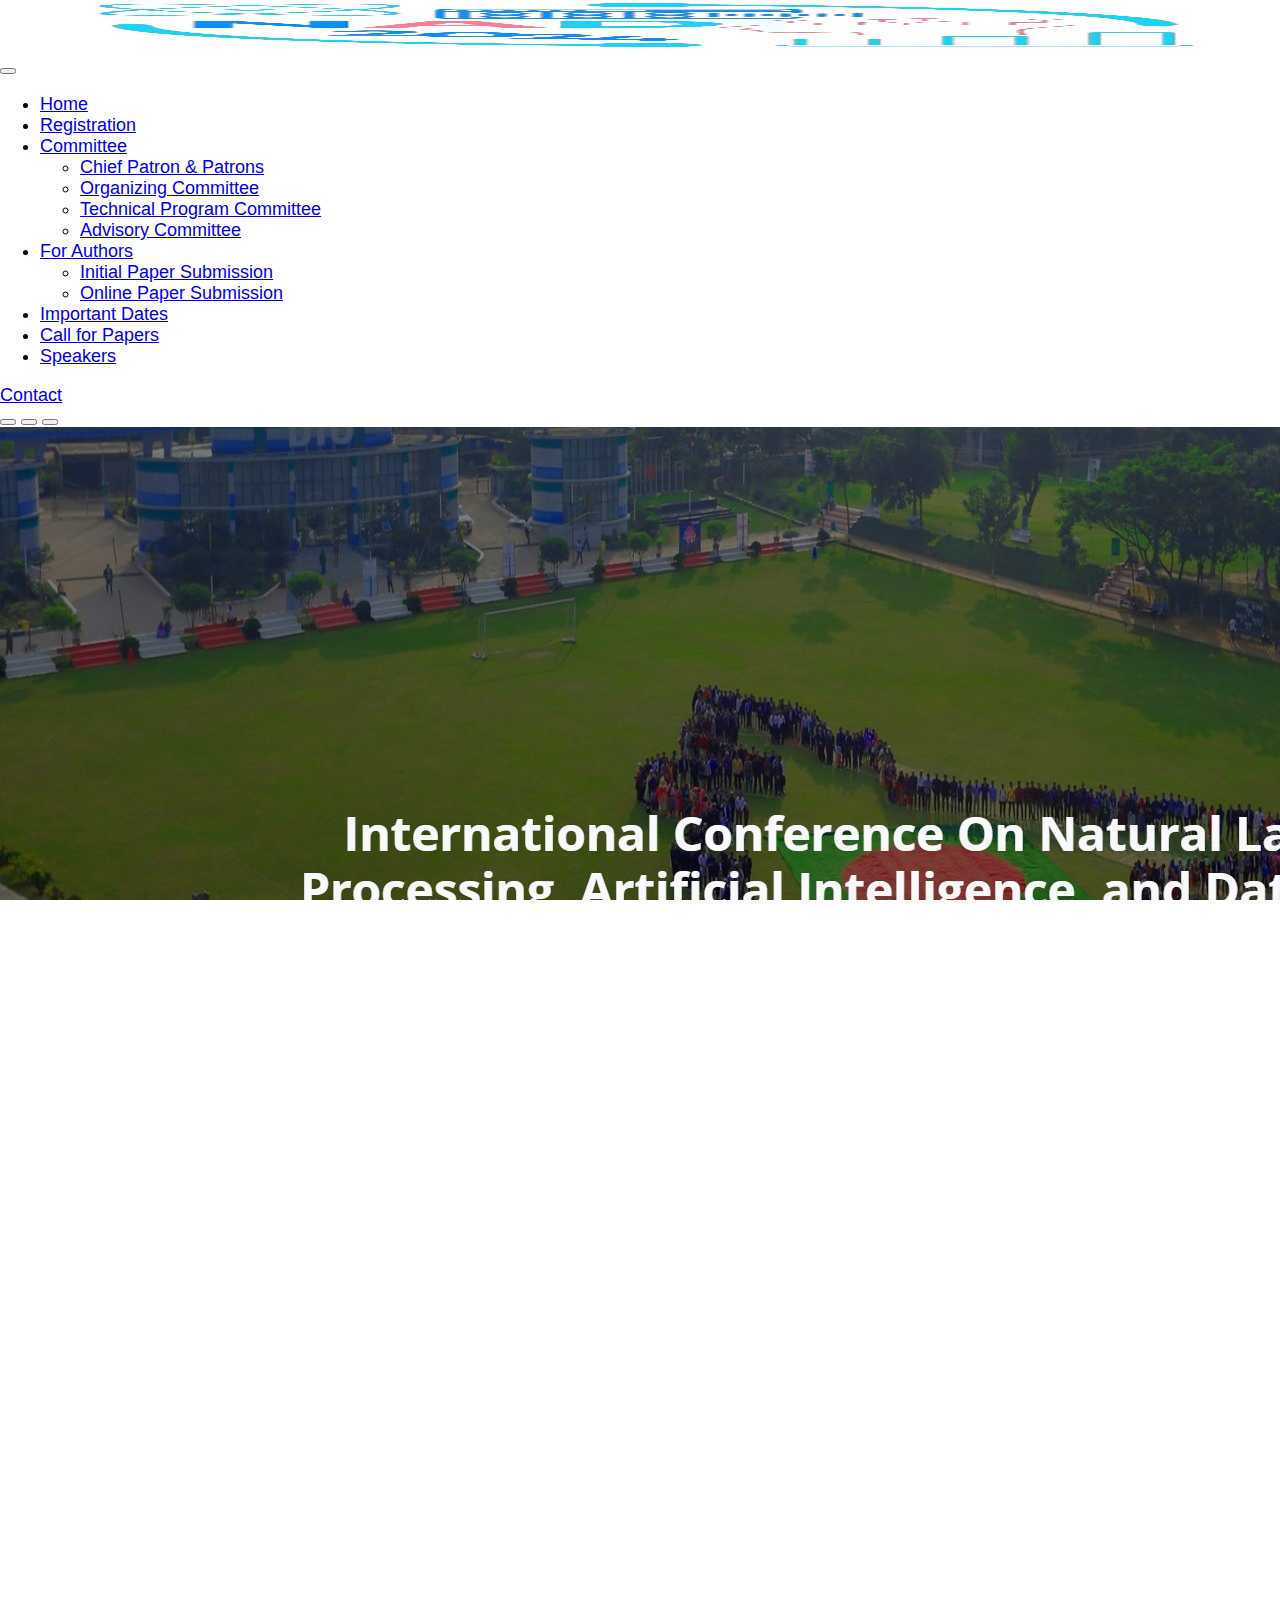
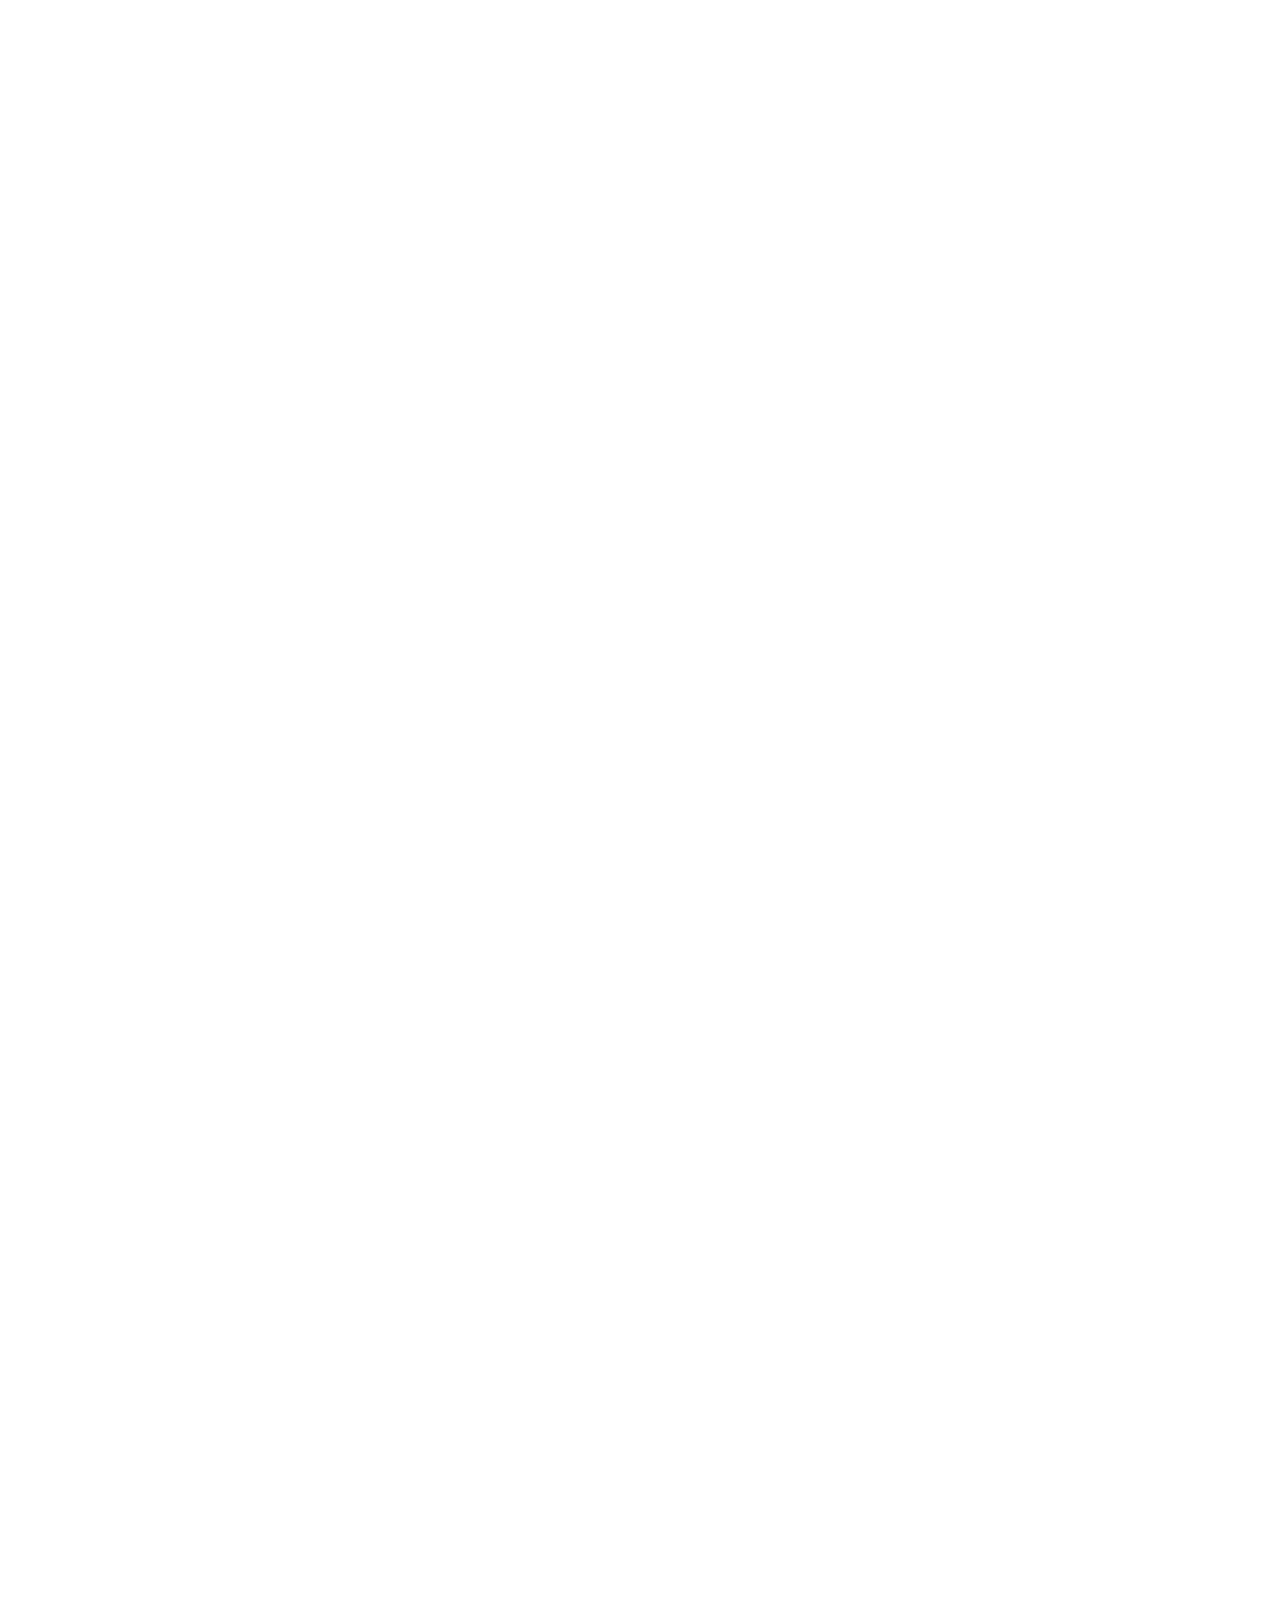
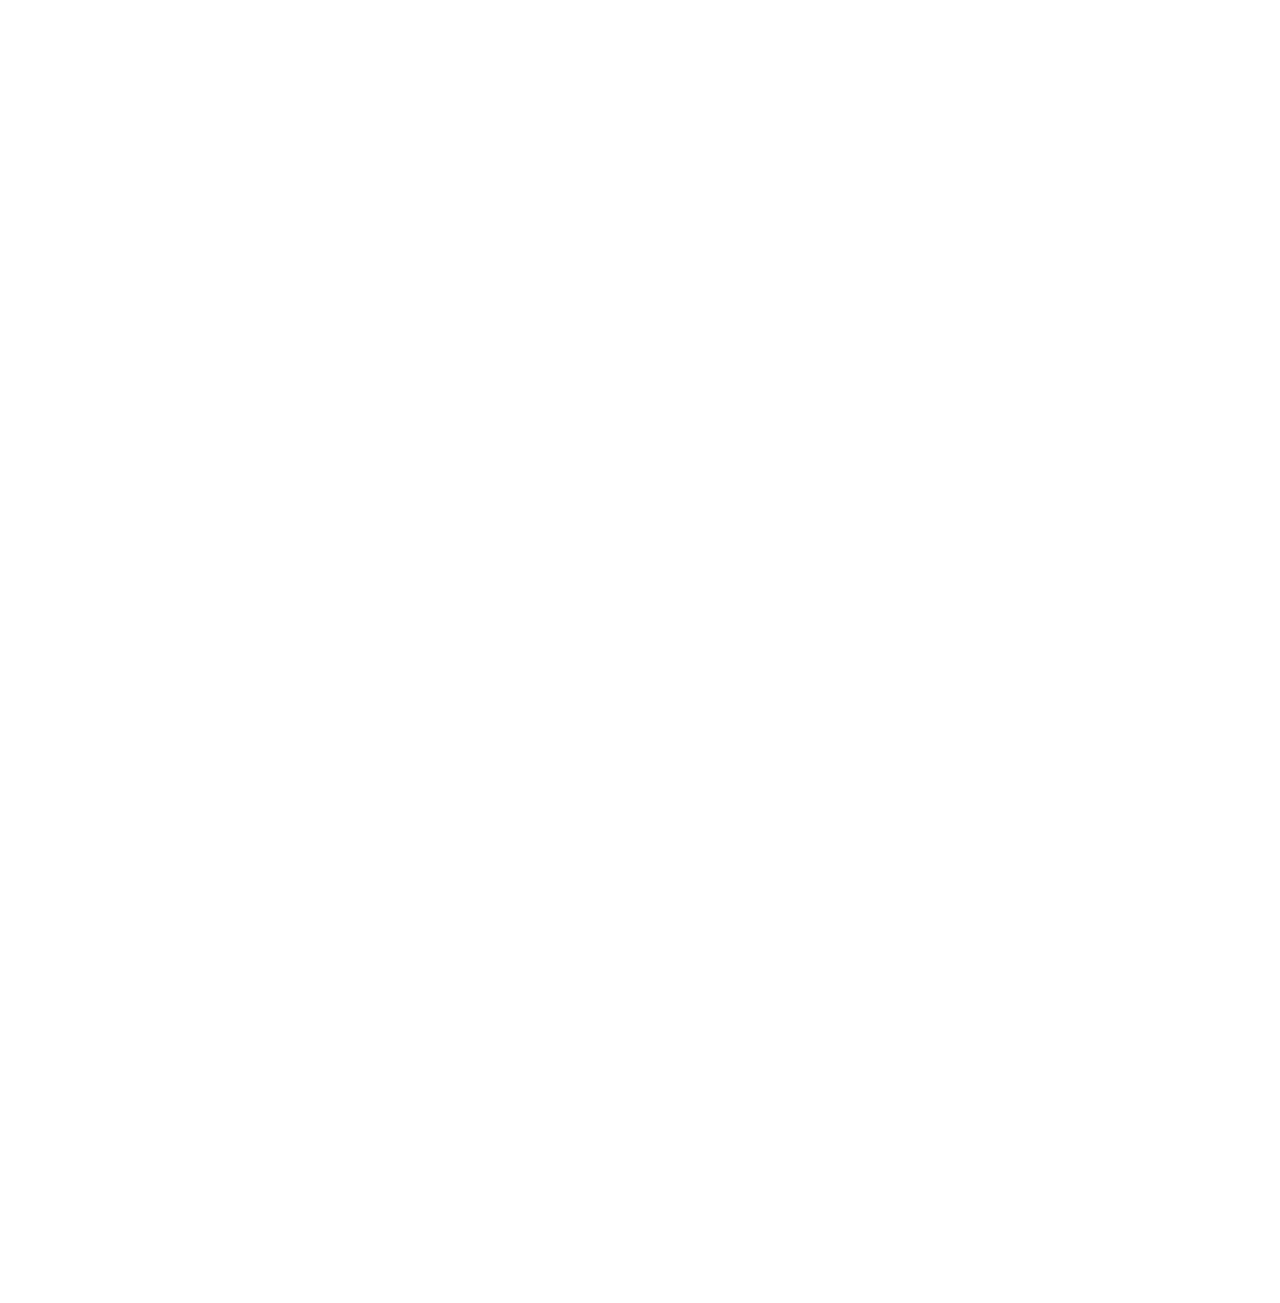
==== commit 2702cdf0: "Footer Header Font Changed" ====
--- a/index.html
+++ b/index.html
@@ -11,7 +11,67 @@
 
 
     <!-- nav bar -->
-    <nav class="navbar navbar-expand-lg bg-primary">
+
+    <header class=" row bg-light">
+      <div class="col-md-12">
+          <nav class="navbar navbar-fixed-top navbar-expand-lg navbar-light bg-light mx-3 fw-bold">
+              <div class="container-fluid">
+                <a class="navbar-brand" href="index.html">
+                    <img src="img/nad.jpg" height='50px' width="100%" alt="" srcset="">
+                </a>
+                <button class="navbar-toggler" type="button" data-bs-toggle="collapse" data-bs-target="#navbarSupportedContent" aria-controls="navbarSupportedContent" aria-expanded="false" aria-label="Toggle navigation">
+                  <span class="navbar-toggler-icon"></span>
+                </button>
+                <div class="collapse navbar-collapse mx-5 px-5" id="navbarSupportedContent">
+                  <ul class="navbar-nav me-auto mb-2 mb-lg-0">
+                    <li class="nav-item">
+                      <a class="nav-link active" aria-current="page" href="index.html">Home</a>
+                    </li>
+                    <li class="nav-item">
+                      <a class="nav-link" href="reg.html">Registration</a>
+                    </li>
+                    <li class="nav-item dropdown">
+                      <a class="nav-link dropdown-toggle" href="#" id="navbarDropdown" role="button" data-bs-toggle="dropdown" aria-expanded="false">
+                        Committee
+                      </a>
+                      <ul class="dropdown-menu" aria-labelledby="navbarDropdown">
+                        <li><a class="dropdown-item" href="cpp.html">Chief Patron & Patrons</a></li>
+                        <li><a class="dropdown-item" href="oc.html">Organizing Committee</a></li>
+                        <li><a class="dropdown-item" href="tpc.html">Technical Program Committee</a></li>
+                        <li><a class="dropdown-item" href="advisory.html">Advisory Committee</a></li>
+                      </ul>
+                    </li>
+                    <li class="nav-item dropdown">
+                      <a class="nav-link dropdown-toggle" href="#" id="navbarDropdown" role="button" data-bs-toggle="dropdown" aria-expanded="false">
+                        For Authors
+                      </a>
+                      <ul class="dropdown-menu" aria-labelledby="navbarDropdown">
+                        <li><a class="dropdown-item" href="initial.html">Initial Paper Submission</a></li>
+                        <li><a class="dropdown-item" href="online.html">Online Paper Submission</a></li>
+                        
+                      </ul>
+                    </li>
+                    <li class="nav-item">
+                      <a class="nav-link" href="dates.html">Important Dates</a>
+                    </li>
+                    <li class="nav-item">
+                      <a class="nav-link" href="calls.html">Call for Papers</a>
+                    </li>
+                    <li class="nav-item">
+                      <a class="nav-link" href="speakers.html">Speakers</a>
+                    </li>
+                  </ul>
+                  <a href="contact.html" class="btn btn-outline-primary">Contact</a>
+                </div>
+              </div>
+            </nav>
+      </div>
+     
+  </header>
+
+
+
+    <!-- <nav class="navbar navbar-expand-lg bg-primary">
         <div class="container-fluid">
           <a class="vis fw-bold text-white navbar-brand" href="#">NAD-2024</a>
           <button class="navbar-toggler" type="button" data-bs-toggle="collapse" data-bs-target="#navbarNavDropdown" aria-controls="navbarNavDropdown" aria-expanded="false" aria-label="Toggle navigation">
@@ -62,7 +122,7 @@
           </div>
 
         </div>
-      </nav>
+      </nav> -->
 
 
       <!-- background image and header -->
@@ -154,35 +214,106 @@
 
 
 
-        <footer class="fcont">
+        <!-- <footer class="fcont"> -->
 
           <!-- Quick Navigation -->
-          <div class="fdiv pb-5">
+          <!-- <div class="fdiv pb-5">
             <h4 class="bg-primary fheader mb-4 text-center">Quick Navigation</h4>
             <a class="ms-2 fa" href="calls.html">Call For Paper</a><br>
             <a class="ms-2 fa" href="initial.html">Initial Paper Submission</a><br>
             <a class="ms-2 fa" href="online.html">Online Paper Submission</a><br>
             <a class="ms-2 fa" href="dates.html">Important Dates</a><br>
             <a class="ms-2 fa" href="reg.html">Registration</a><br>
-          </div>
+          </div> -->
 
           <!-- organizers -->
-          <div class="fdiv">
+          <!-- <div class="fdiv">
             <h4 class="text-center bg-primary fheader">Organizers</h4>
             <img style="width: 100%; border-radius: 5%; padding: 2%;" src="sponsors.jpg" alt="">
-          </div>
+          </div> -->
 
 
           <!-- technical co-sponsors -->
-          <div class="fdiv pb-5">
+          <!-- <div class="fdiv pb-5">
             <h4 class="text-center mb-4 bg-primary fheader">Technical Co-Sponsors</h4>
             <p class="text-center" style="color:rgb(64, 105, 141); font-size: large;">Need Approval</p>
           </div>
         </footer>
 
 
-        <marquee class="bg-primary" value="150px" behavior="" direction="right">© NAD-2024 Conference. All Rights Reserved</marquee>
-
+        <marquee class="bg-primary" value="150px" behavior="" direction="right">© NAD-2024 Conference. All Rights Reserved</marquee> -->
+
+
+        <div class="row my-3">
+          <div class="col-md-12"></div>
+      </div>
+      <footer class="py-5">
+          <div class="row bg-light px-3 py-4">
+            <div class="col-6 col-md-4 mb-3">
+              <h4 class="mb-4">Quick Navigation</h4>
+              <ul class="nav flex-column">
+                <li class="nav-item mb-2"><a href="#" class="nav-link p-0 text-muted">Call For Paper</a></li>
+                <li class="nav-item mb-2"><a href="#" class="nav-link p-0 text-muted">Initial Paper Submission</a></li>
+                <li class="nav-item mb-2"><a href="#" class="nav-link p-0 text-muted">Online Paper Submission</a></li>
+                <li class="nav-item mb-2"><a href="#" class="nav-link p-0 text-muted">Important Dates</a></li>
+                <li class="nav-item mb-2"><a href="#" class="nav-link p-0 text-muted">Registration</a></li>
+              </ul>
+            </div>
+            
+            <div class="col-6 col-md-4 mb-3">
+              <h4 class="mb-4 text-center">Our Advisors</h4>
+              <div id="slider" class="carousel slide" data-bs-ride="carousel">
+                <!-- <div class="carousel-indicators">
+                    <button type="button" data-bs-target="#slider" data-bs-slide-to="0" class="active"></button>
+                    <button type="button" data-bs-target="#slider" data-bs-slide-to="1"></button>
+                    <button type="button" data-bs-target="#slider" data-bs-slide-to="2"></button>
+                </div> -->
+                <div class="carousel-inner me-auto">
+                    <div class="carousel-item active">
+                        <img src="img/logo.png" class="d-block w-100 img-slider" alt="Image 1"  height="200px"> 
+                    </div>
+                    <div class="carousel-item">
+                        <img src="img/cse.jpg" class="d-block w-100 img-slider" height="200px" alt="Image 2">
+                    </div>
+                    <div class="carousel-item">
+                        <img src="img/diu-logo.png" class="d-block w-100 img-slider" height="200px" alt="Image 3">
+                    </div>
+                  
+
+                </div>
+                <!-- <button class="carousel-control-prev" type="button" data-bs-target="#slider" data-bs-slide="prev">
+                    <span class="carousel-control-prev-icon" aria-hidden="true"></span>
+                    <span class="visually-hidden">Previous</span>
+                </button>
+                <button class="carousel-control-next" type="button" data-bs-target="#slider" data-bs-slide="next">
+                    <span class="carousel-control-next-icon" aria-hidden="true"></span>
+                    <span class="visually-hidden">Next</span>
+                </button> -->
+            </div>
+            </div>
+            <div class="col-6 col-md-4 mb-3">
+              <h4 class="mb-4">Technical Co-Sponsor</h4>
+              <ul class="nav flex-column">
+                <li class="nav-item mb-2"><a href="#" class="nav-link p-0 text-muted">Need Approval</a></li>
+              
+              </ul>
+            </div>
+      
+          </div>
+      
+          <div class="d-flex flex-column flex-sm-row justify-content-between py-4 my-4 border-top">
+            <marquee class="m-auto fw-bold">Copyright &copy; NAD-2024. All Rights are Reserved.</marquee>
+          </div>
+        </footer>
+  <!-- </div> -->
+<script src="js/bootstrap.bundle.min.js"></script>
+<script>
+$(document).ready(function(){
+    $('#slider').carousel({
+        interval: 2000
+    });
+});
+</script>
 
 
     <script src="https://cdn.jsdelivr.net/npm/bootstrap@5.3.0/dist/js/bootstrap.bundle.min.js" integrity="sha384-geWF76RCwLtnZ8qwWowPQNguL3RmwHVBC9FhGdlKrxdiJJigb/j/68SIy3Te4Bkz" crossorigin="anonymous"></script>
--- a/index.css
+++ b/index.css
@@ -3,15 +3,16 @@
     height: 80vh;
 }
 
+/* 
 nav li:hover{
     background-color: rgb(27, 91, 252);
     border-radius: 10%;
-}
+} */
 
 .fa{
     text-decoration: none; 
     color:rgb(64, 105, 141);
-    font-size: large;
+    /* font-size: large; */
 }
 
 .fcont{
@@ -40,7 +41,7 @@
 .fa{
     text-decoration: none; 
     color:rgb(64, 105, 141);
-    font-size: large;
+    /* font-size: large; */
 }
 
 .fcont{
@@ -87,9 +88,9 @@
     height: 100px;
 } */
 
-nav{
+/* nav{
     z-index: 2;
-}
+} */
 
 .im{
     display: flex;
@@ -105,9 +106,9 @@
 }
 
 
-nav{
+/* nav{
     width: 100%;
-}
+} */
 
 .bt{
     background-color: white;
@@ -138,7 +139,7 @@
     position: relative;
     bottom: 700px;
     margin-left: 50px;
-    font-size: 70px;
+    /* font-size: 70px; */
     font-weight: 1000px;
     width: 50%;
     padding: 50px;
@@ -147,14 +148,14 @@
 .set{
     margin-top: 300px;
     position: relative;
-    bottom: 200px;
+    /* bottom: 200px; */
     padding-left: 2%;
     padding-right: 2%;
 }
 
 h1{
     background-color: rgb(57, 125, 251);
-    font-size: 30px;
+    /* font-size: 30px; */
     font-weight: 700;
     margin-bottom: 2%;
     color: white;
@@ -162,16 +163,16 @@
 
 .p1{
     color:rgb(64, 105, 141);
-    font-size: 26px;
+    /* font-size: 26px; */
     /* margin-bottom: 2%; */
 }
 
-marquee{
+/* marquee{
     font-size: 20px;
     padding: 0.50%;
     color: white;
     font-weight: 500;
-}
+} */
 
 .imgcon{
     width: 90%;
@@ -204,6 +205,8 @@
     margin: 0;
     padding: 0;
     overflow-x: hidden;
+    font-family: "Open Sans", sans-serif;
+    font-size: 18px;
   }
 
 
@@ -215,9 +218,9 @@
     display:none;
 }
 
-nav li{
+/* nav li{
     font-size: 20px;
-}
+} */
 
 
 /* @media only screen and (max-width: 1600px){
@@ -231,9 +234,9 @@
 
 
 @media only screen and (max-width: 1200px){
-    .fa{
+    /* .fa{
         font-size: 12px;
-    }
+    } */
 
     .fcont{
         display: grid;
@@ -251,7 +254,7 @@
 
 
     .haha{
-        font-size: 50px;
+        /* font-size: 50px; */
         bottom: 800px;
     }
 
@@ -271,9 +274,9 @@
         display: block;
     }
 
-    .p1{
+    /* .p1{
         font-size: 20px;
-    }
+    } */
 
     .set{
         width: 100vw;
@@ -282,16 +285,16 @@
     }
 
     h1{
-        font-size: 30px;
+        /* font-size: 30px; */
         font-weight: 700;
         margin-bottom: 2%;
       }
 }
 
 @media only screen and (max-width: 990px){
-    .fheader{
+    /* .fheader{
         font-size: 15px;
-    }
+    } */
 
     .fcont{
         display: block;
@@ -307,7 +310,7 @@
 
     .vis{
         display: block;
-        font-size: 14px;
+        /* font-size: 14px; */
     }
 
     .set{
@@ -317,9 +320,9 @@
         /* margin-bottom: 100px; */
     }
 
-    .p1{
+    /* .p1{
         font-size: 12px;
-    }
+    } */
 
     /* .heading{
         position:relative;
@@ -331,13 +334,13 @@
 
 
 @media only screen and (max-width: 600px) {
-    nav li{
+    /* nav li{
         font-size: 12px;
-    }
-
-    .fheader{
+    } */
+
+    /* .fheader{
         font-size: 12px;
-    }
+    } */
     
     
 
@@ -349,9 +352,9 @@
         height: 40vh;
     }
 
-    .p1{
+    /* .p1{
         font-size: 10px;
-    }
+    } */
 
 /* 
     .heading{
@@ -370,7 +373,7 @@
     }
 
     h1{
-        font-size: 30px;
+        /* font-size: 30px; */
         font-weight: 700;
         margin-bottom: 10px;
       }
@@ -380,7 +383,7 @@
         position:relative;
         bottom: 50px;
         margin-left: 0px;
-        font-size: 20px;
+        /* font-size: 20px; */
         font-weight: 100px;
         width: 100%;
         padding: 2%;
@@ -399,10 +402,10 @@
         padding: 10%;
     }
 
-    marquee{
+    /* marquee{
         font-size: 10px;
         color: white;
         font-weight: 400;
-      }
+      } */
 
   }